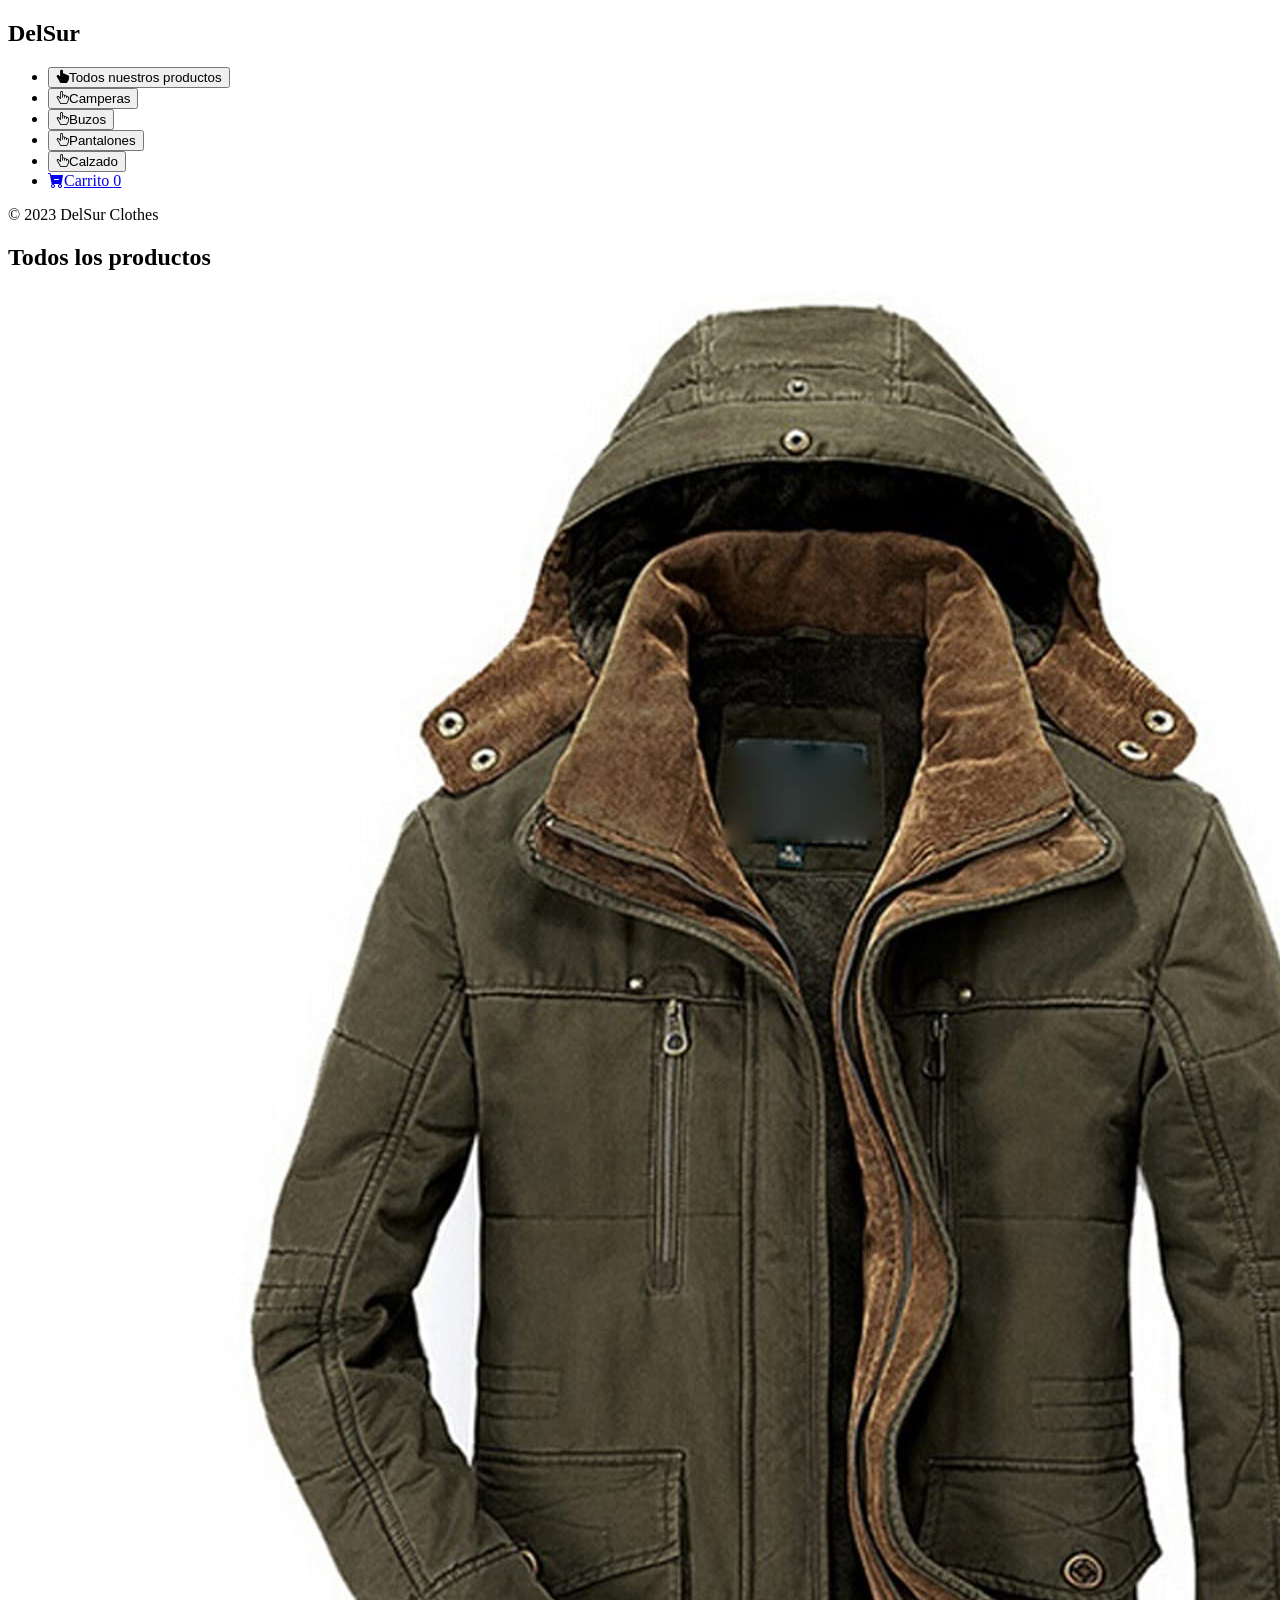
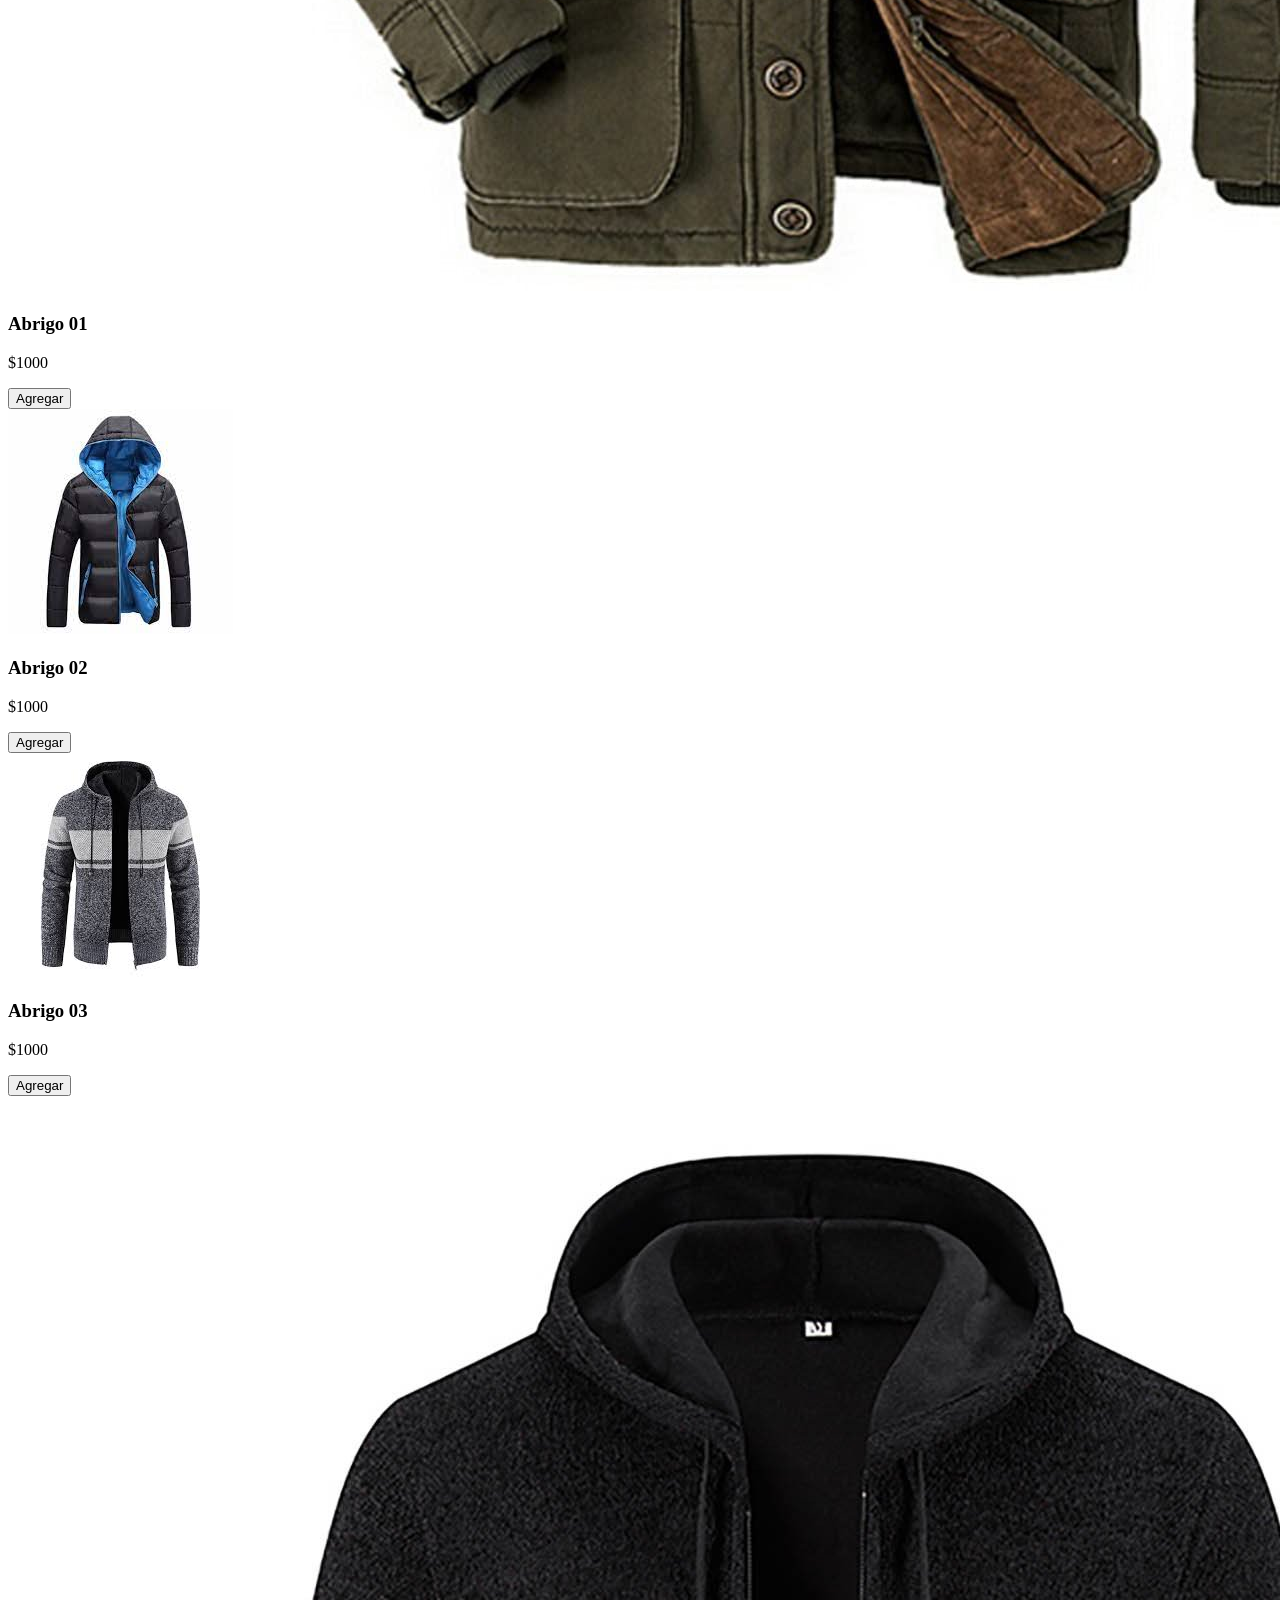
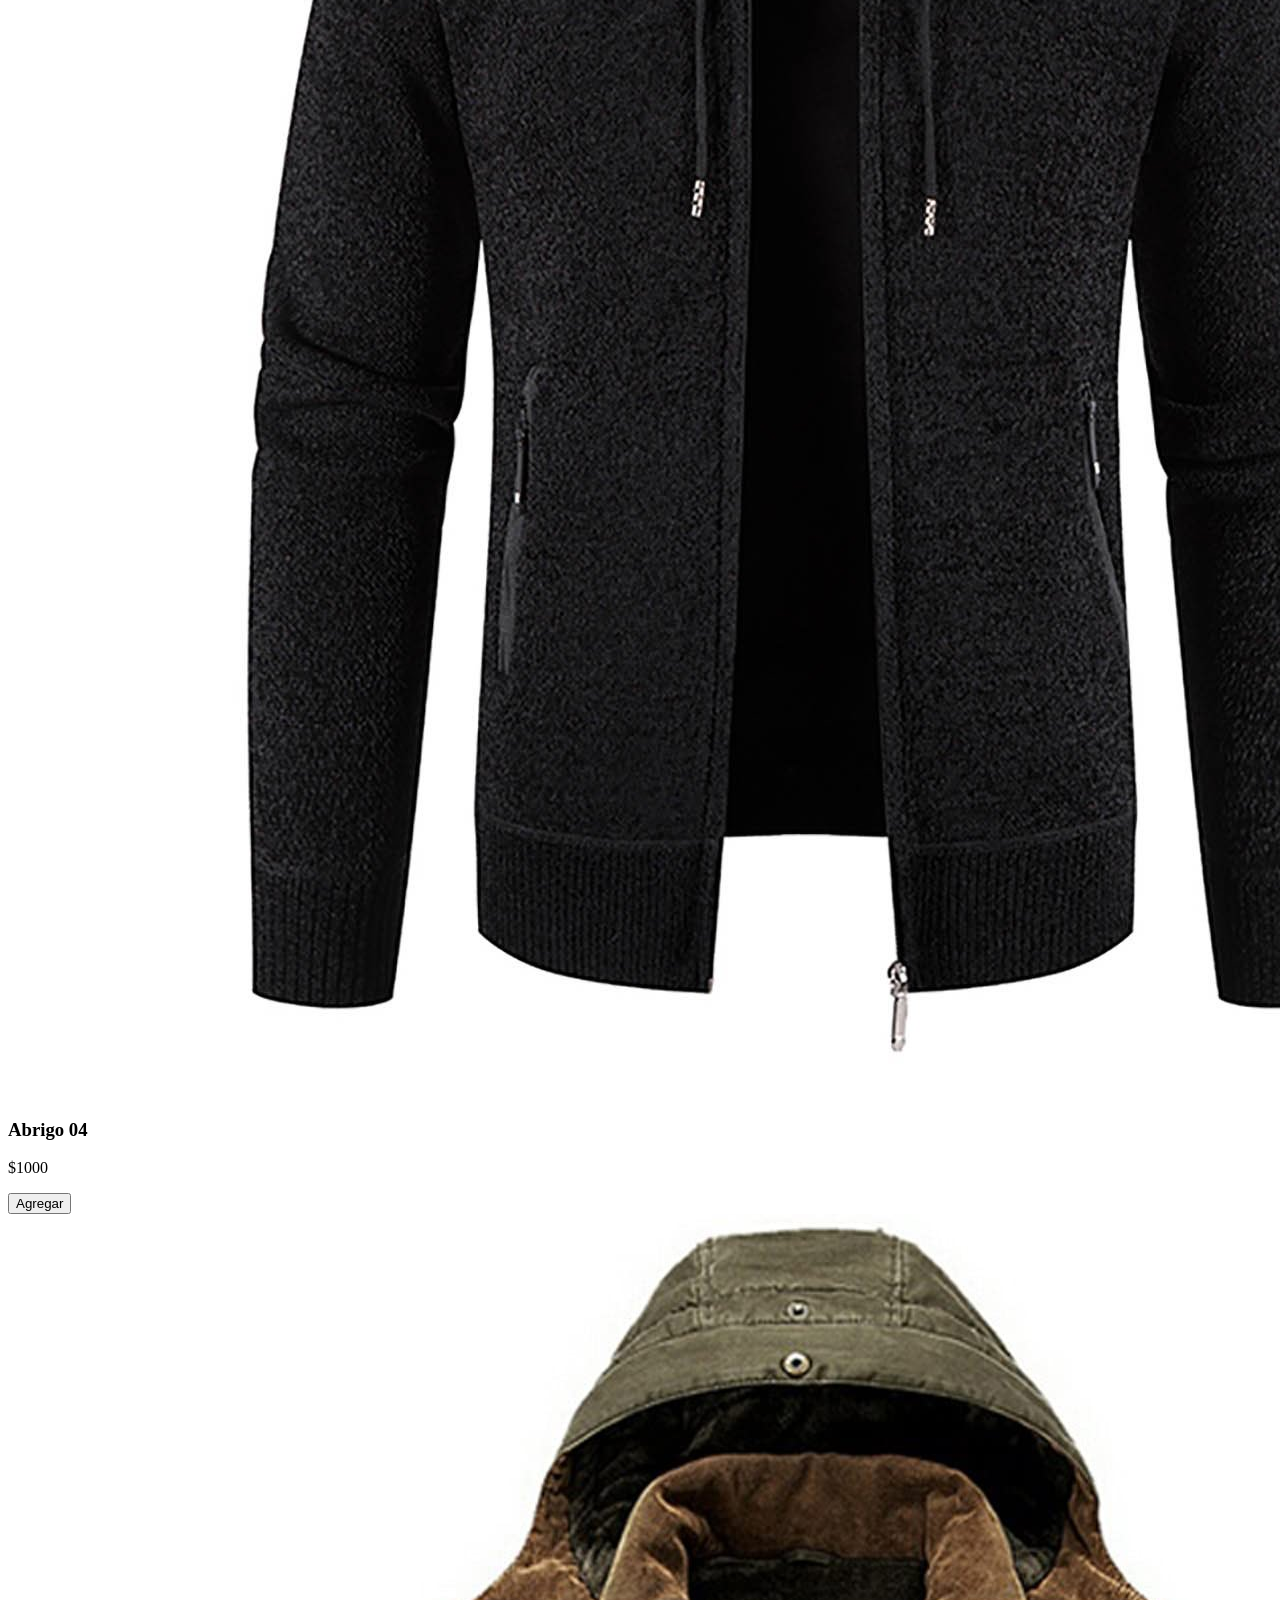
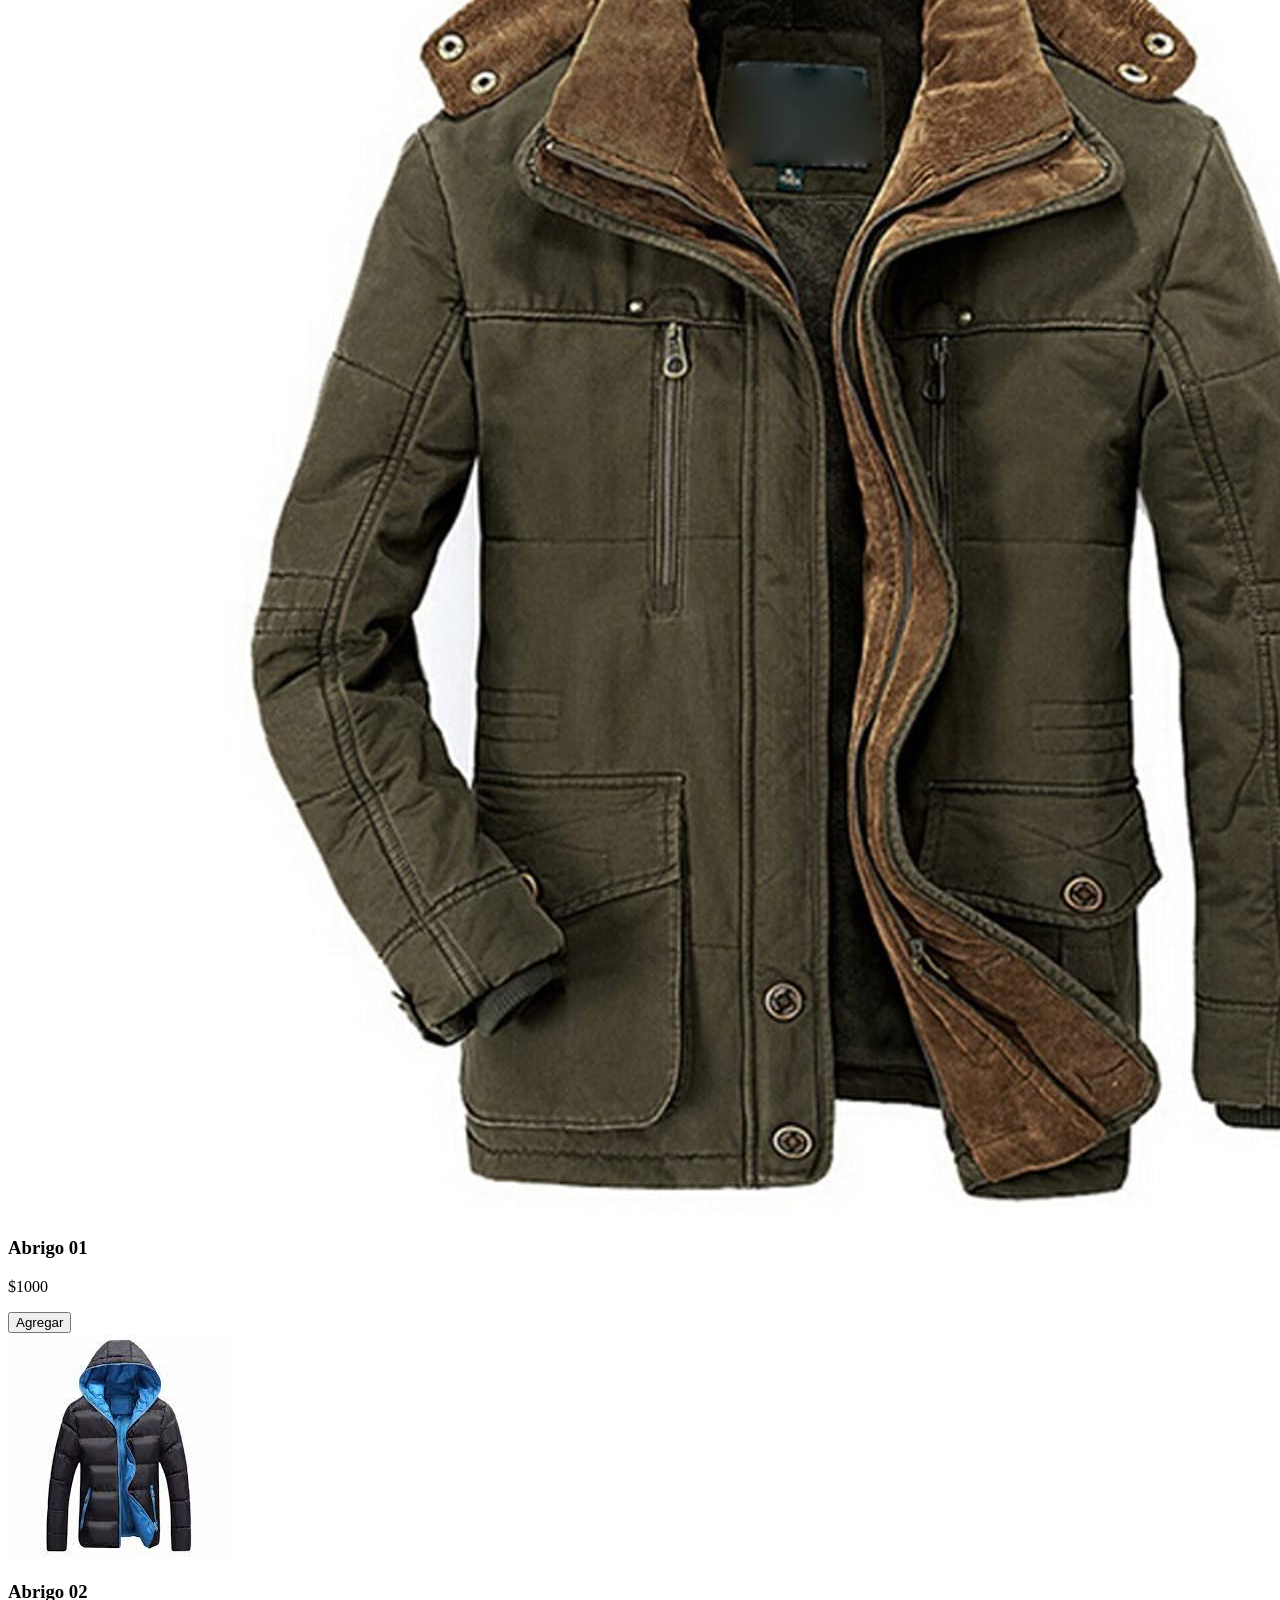
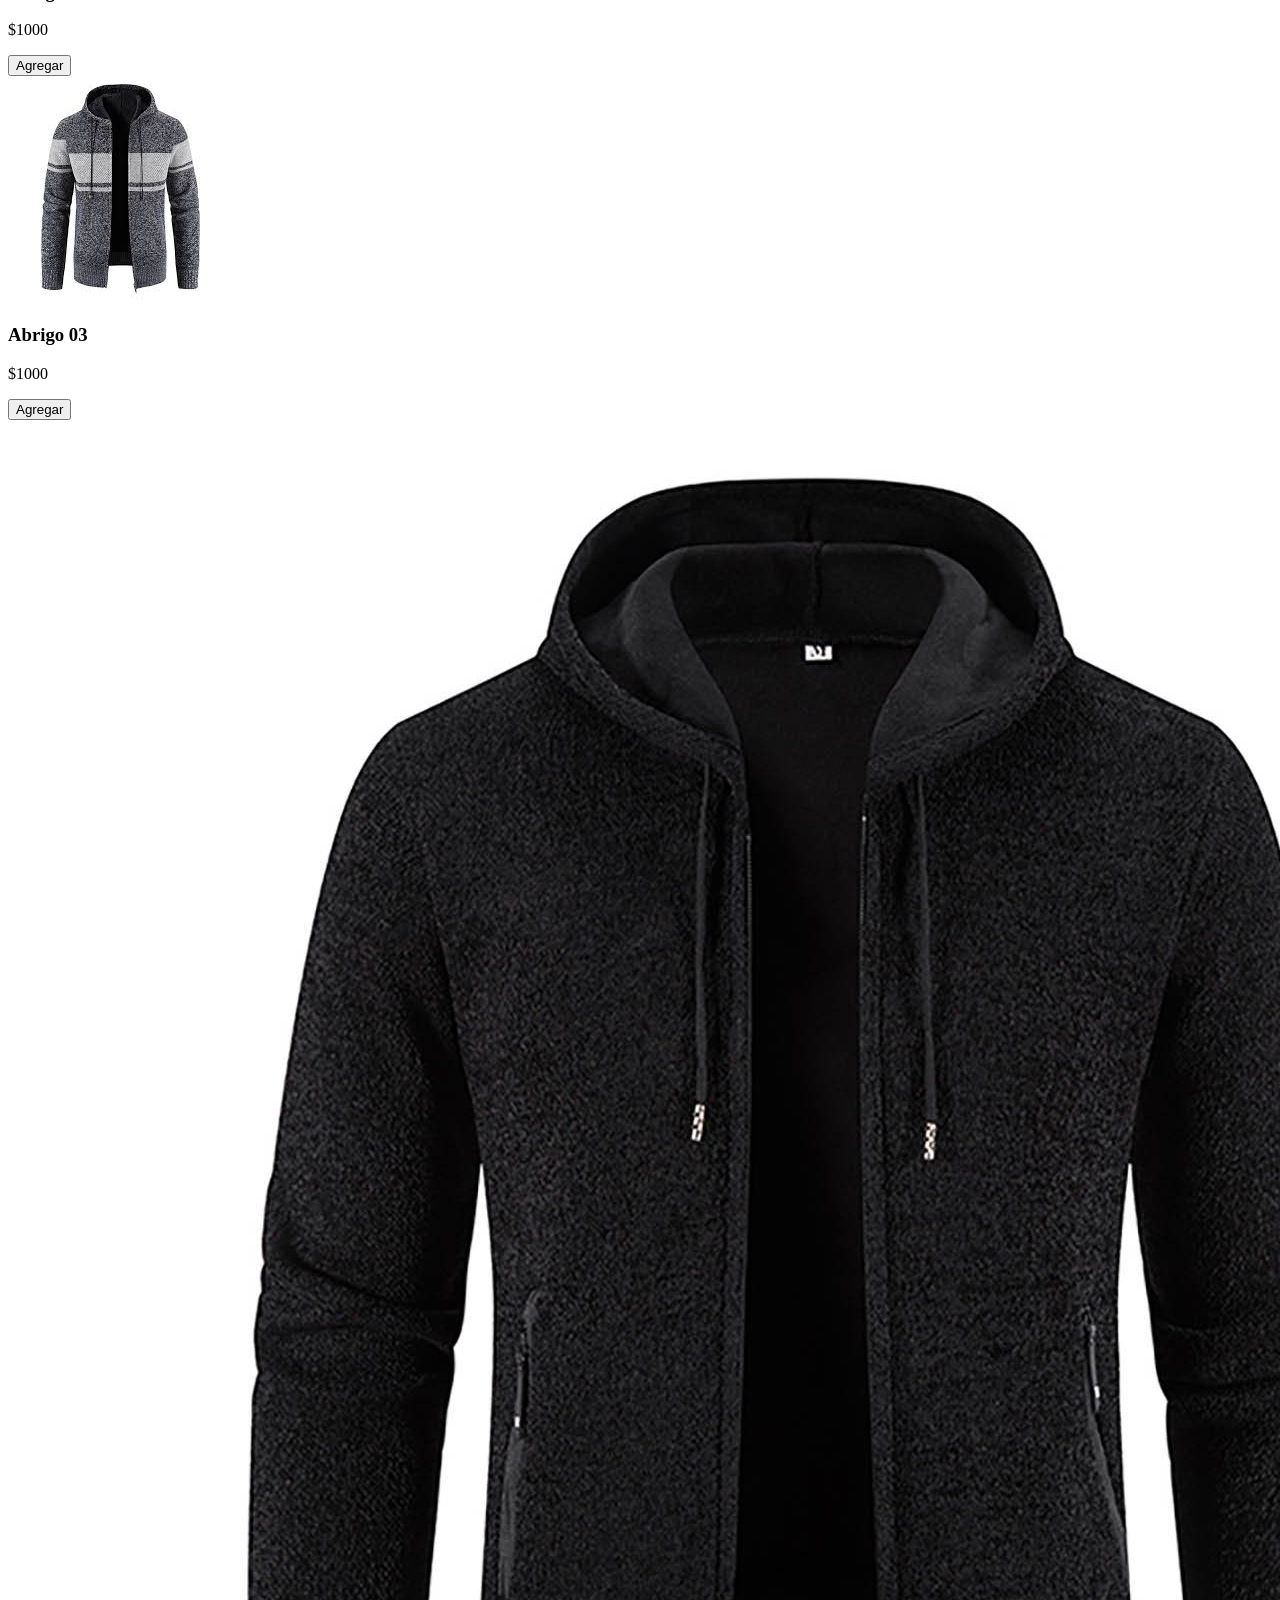
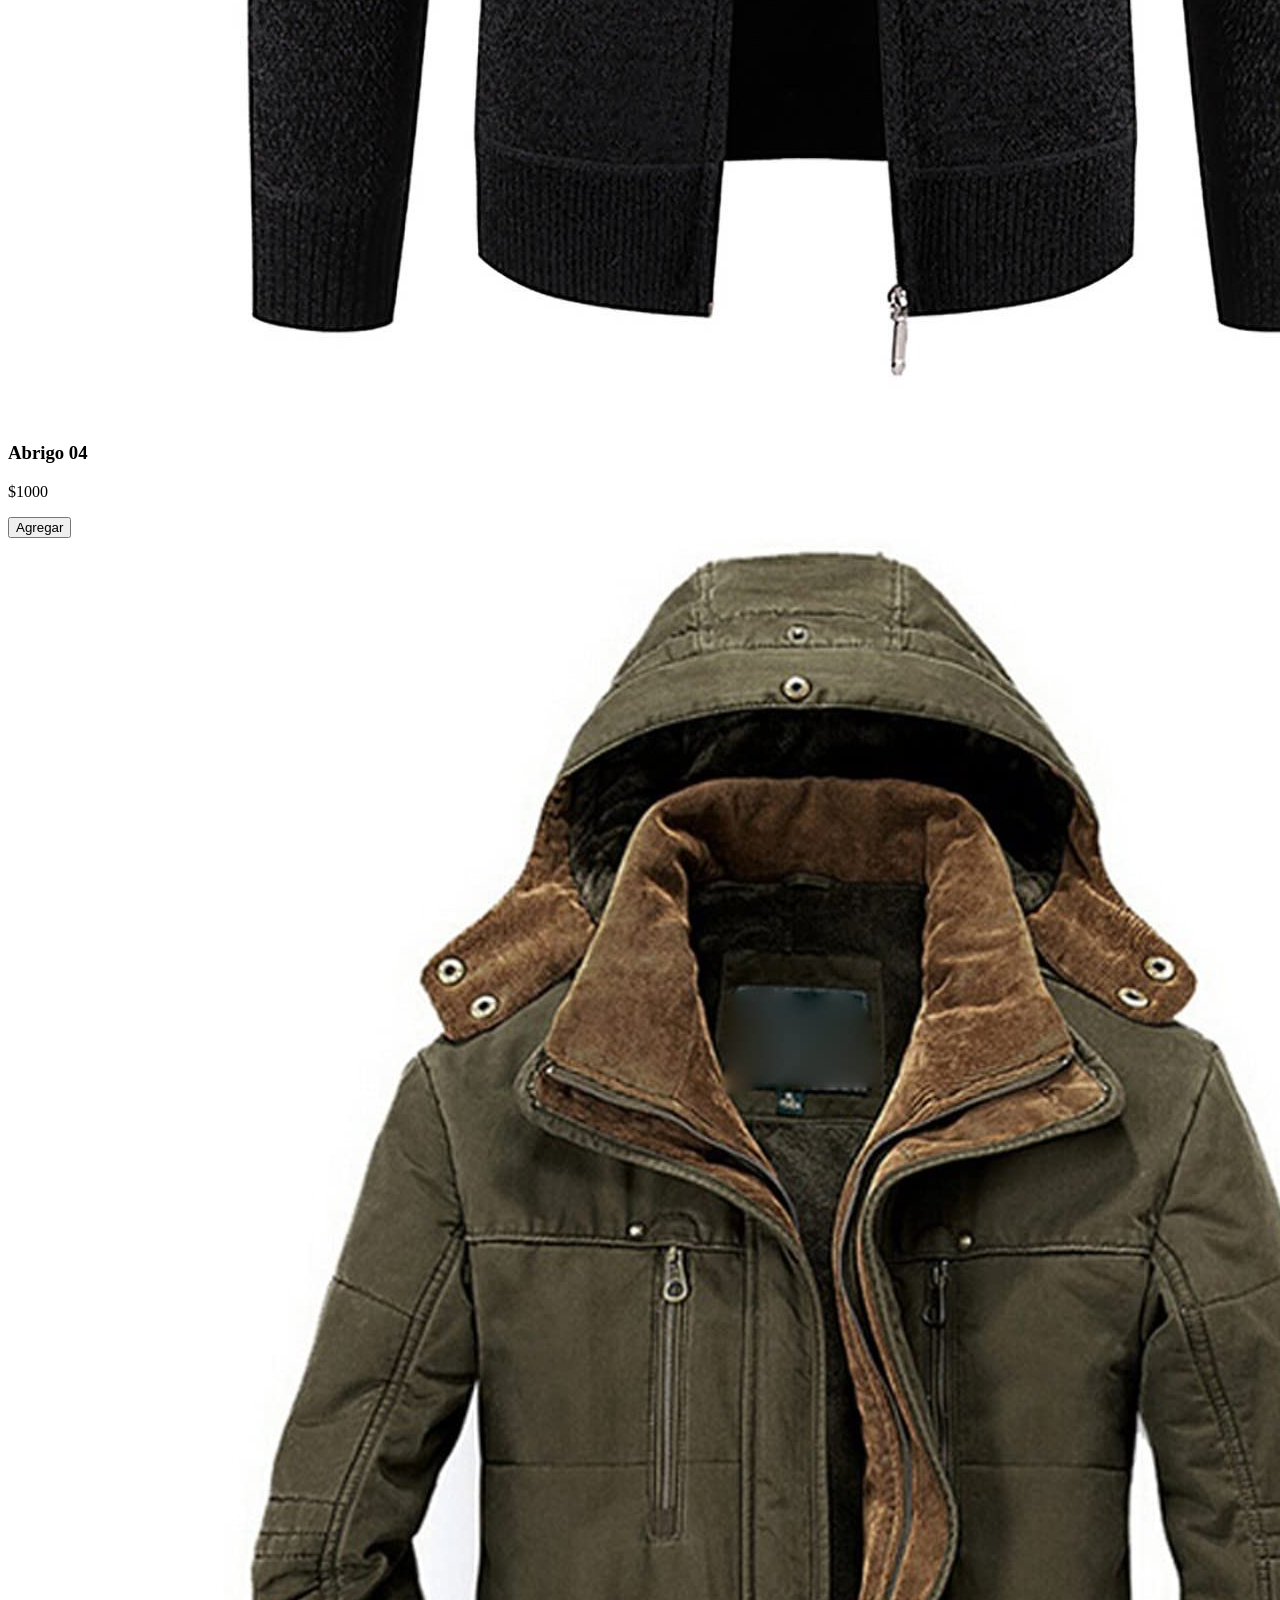
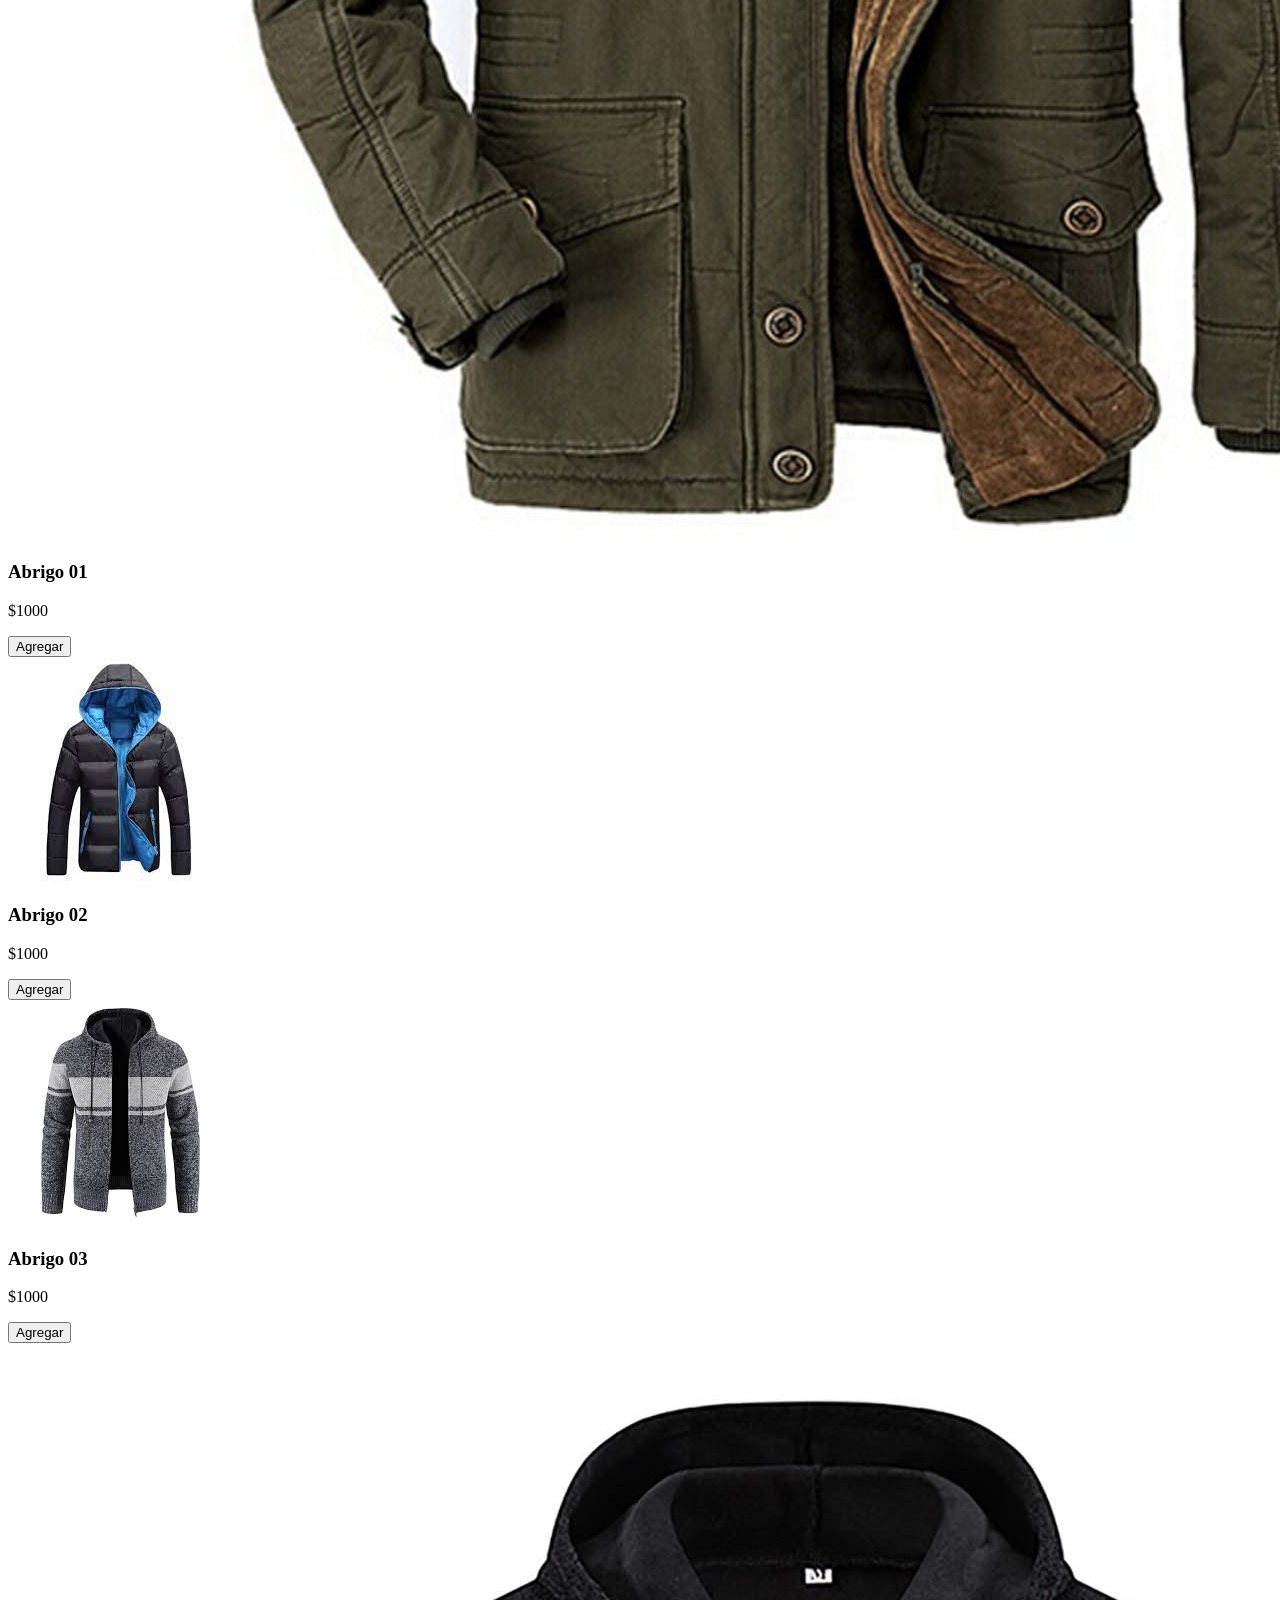
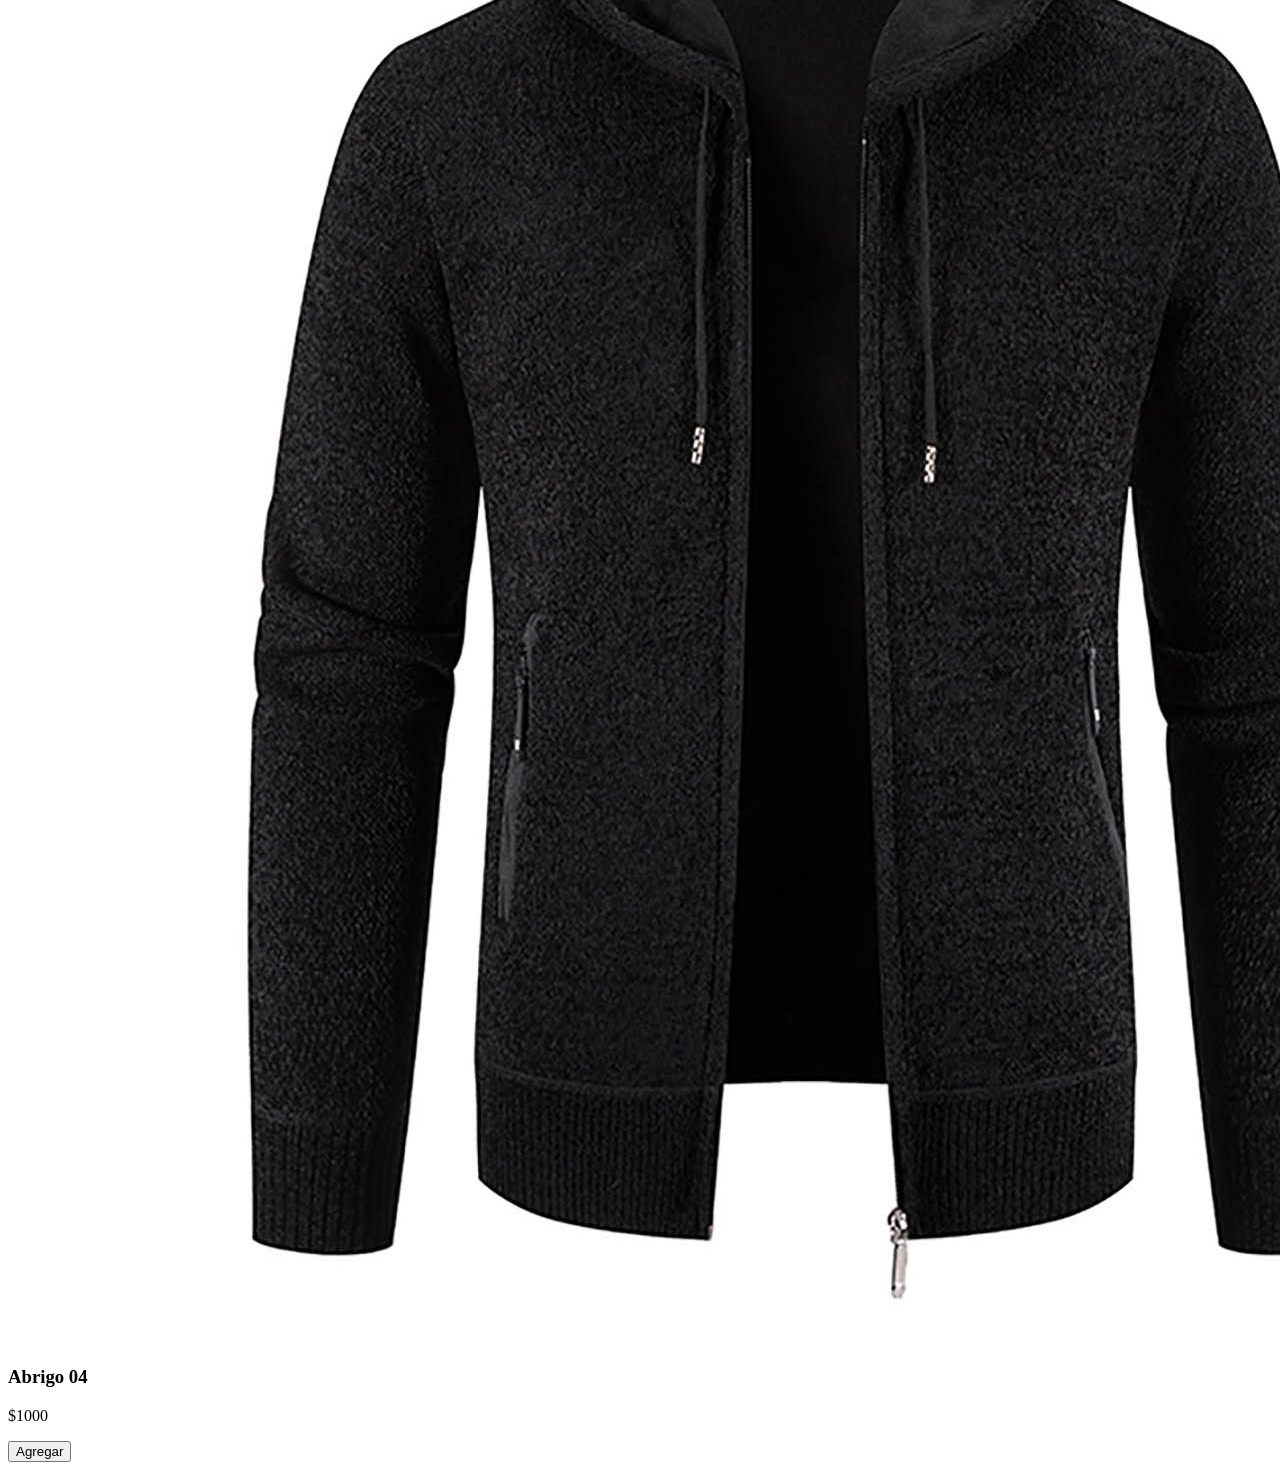
==== index.html @ e7d565b5 "segundo commit" ====
<!DOCTYPE html>
<html lang="es">
<head>
    <meta charset="UTF-8">
    <meta http-equiv="X-UA-Compatible" content="IE=edge">
    <meta name="viewport" content="width=device-width, initial-scale=1.0">
    <title>DelSur</title>
    <link rel="stylesheet" href="https://cdn.jsdelivr.net/npm/bootstrap-icons@1.9.1/font/bootstrap-icons.css">
    <link rel="stylesheet" href="./css/styles.css">
</head>
<body>
    <div class="wrapper">
        <aside>
            <header>
                <h1 class="logo">DelSur</h1>
            </header>
            <nav>
                <ul>
                    <li>
                        <button class="boton-menu boton-categoria active"><i class="bi bi-hand-index-thumb-fill"></i>Todos nuestros productos</button>
                    </li>
                    <li>
                        <button class="boton-menu  boton-categoria"><i class="bi bi-hand-index-thumb"></i>Camperas</button>
                    </li>
                    <li>
                        <button class="boton-menu  boton-categoria"><i class="bi bi-hand-index-thumb"></i>Buzos</button>
                    </li>
                    <li>
                        <button class="boton-menu  boton-categoria"><i class="bi bi-hand-index-thumb"></i>Pantalones</button>
                    </li>
                    <li>
                        <button class="boton-menu  boton-categoria"><i class="bi bi-hand-index-thumb"></i>Calzado</button>
                    </li>
                    <li>
                        <a class="boton-menu  boton-carrito" href="./carrito.html"><i class="bi bi-cart-dash-fill"></i>Carrito <span class="numero">0</span></a>
                    </li>
                </ul>
            </nav>
            <footer>
                <p class="texto-footer">© 2023 DelSur Clothes</p>
            </footer>
        </aside>
        <main>
            <h2 class="titulo-principal">Todos los productos</h2>
            <div class="contenedor-productos">
                <div class="producto">
                    <img class="producto-imagen" src="./IMG/Camperas/campera-1.jpg" alt="">
                    <div class="producto-detalles">
                        <h3 class="producto-titulo">Abrigo 01</h3>
                        <p class="producto-precio">$1000</p>
                        <button class="producto-agregar">Agregar</button>
                    </div>
                </div>
                <div class="producto">
                    <img class="producto-imagen" src="./IMG/Camperas/campera-2.jpeg" alt="">
                    <div class="producto-detalles">
                        <h3 class="producto-titulo">Abrigo 02</h3>
                        <p class="producto-precio">$1000</p>
                        <button class="producto-agregar">Agregar</button>
                    </div>
                </div>
                <div class="producto">
                    <img class="producto-imagen" src="./IMG/Camperas/campera-3.jpeg" alt="">
                    <div class="producto-detalles">
                        <h3 class="producto-titulo">Abrigo 03</h3>
                        <p class="producto-precio">$1000</p>
                        <button class="producto-agregar">Agregar</button>
                    </div>
                </div>
                <div class="producto">
                    <img class="producto-imagen" src="./IMG/Camperas/campera-4.jpeg" alt="">
                    <div class="producto-detalles">
                        <h3 class="producto-titulo">Abrigo 04</h3>
                        <p class="producto-precio">$1000</p>
                        <button class="producto-agregar">Agregar</button>
                    </div>
                </div>
                <div class="producto">
                    <img class="producto-imagen" src="./IMG/Camperas/campera-1.jpg" alt="">
                    <div class="producto-detalles">
                        <h3 class="producto-titulo">Abrigo 01</h3>
                        <p class="producto-precio">$1000</p>
                        <button class="producto-agregar">Agregar</button>
                    </div>
                </div>
                <div class="producto">
                    <img class="producto-imagen" src="./IMG/Camperas/campera-2.jpeg" alt="">
                    <div class="producto-detalles">
                        <h3 class="producto-titulo">Abrigo 02</h3>
                        <p class="producto-precio">$1000</p>
                        <button class="producto-agregar">Agregar</button>
                    </div>
                </div>
                <div class="producto">
                    <img class="producto-imagen" src="./IMG/Camperas/campera-3.jpeg" alt="">
                    <div class="producto-detalles">
                        <h3 class="producto-titulo">Abrigo 03</h3>
                        <p class="producto-precio">$1000</p>
                        <button class="producto-agregar">Agregar</button>
                    </div>
                </div>
                <div class="producto">
                    <img class="producto-imagen" src="./IMG/Camperas/campera-4.jpeg" alt="">
                    <div class="producto-detalles">
                        <h3 class="producto-titulo">Abrigo 04</h3>
                        <p class="producto-precio">$1000</p>
                        <button class="producto-agregar">Agregar</button>
                    </div>
                </div>
                <div class="producto">
                    <img class="producto-imagen" src="./IMG/Camperas/campera-1.jpg" alt="">
                    <div class="producto-detalles">
                        <h3 class="producto-titulo">Abrigo 01</h3>
                        <p class="producto-precio">$1000</p>
                        <button class="producto-agregar">Agregar</button>
                    </div>
                </div>
                <div class="producto">
                    <img class="producto-imagen" src="./IMG/Camperas/campera-2.jpeg" alt="">
                    <div class="producto-detalles">
                        <h3 class="producto-titulo">Abrigo 02</h3>
                        <p class="producto-precio">$1000</p>
                        <button class="producto-agregar">Agregar</button>
                    </div>
                </div>
                <div class="producto">
                    <img class="producto-imagen" src="./IMG/Camperas/campera-3.jpeg" alt="">
                    <div class="producto-detalles">
                        <h3 class="producto-titulo">Abrigo 03</h3>
                        <p class="producto-precio">$1000</p>
                        <button class="producto-agregar">Agregar</button>
                    </div>
                </div>
                <div class="producto">
                    <img class="producto-imagen" src="./IMG/Camperas/campera-4.jpeg" alt="">
                    <div class="producto-detalles">
                        <h3 class="producto-titulo">Abrigo 04</h3>
                        <p class="producto-precio">$1000</p>
                        <button class="producto-agregar">Agregar</button>
                    </div>
                </div>
                
            </div>

        </main>
    </div>
    <script src="./JS/main.js"></script>
</body>
</html>
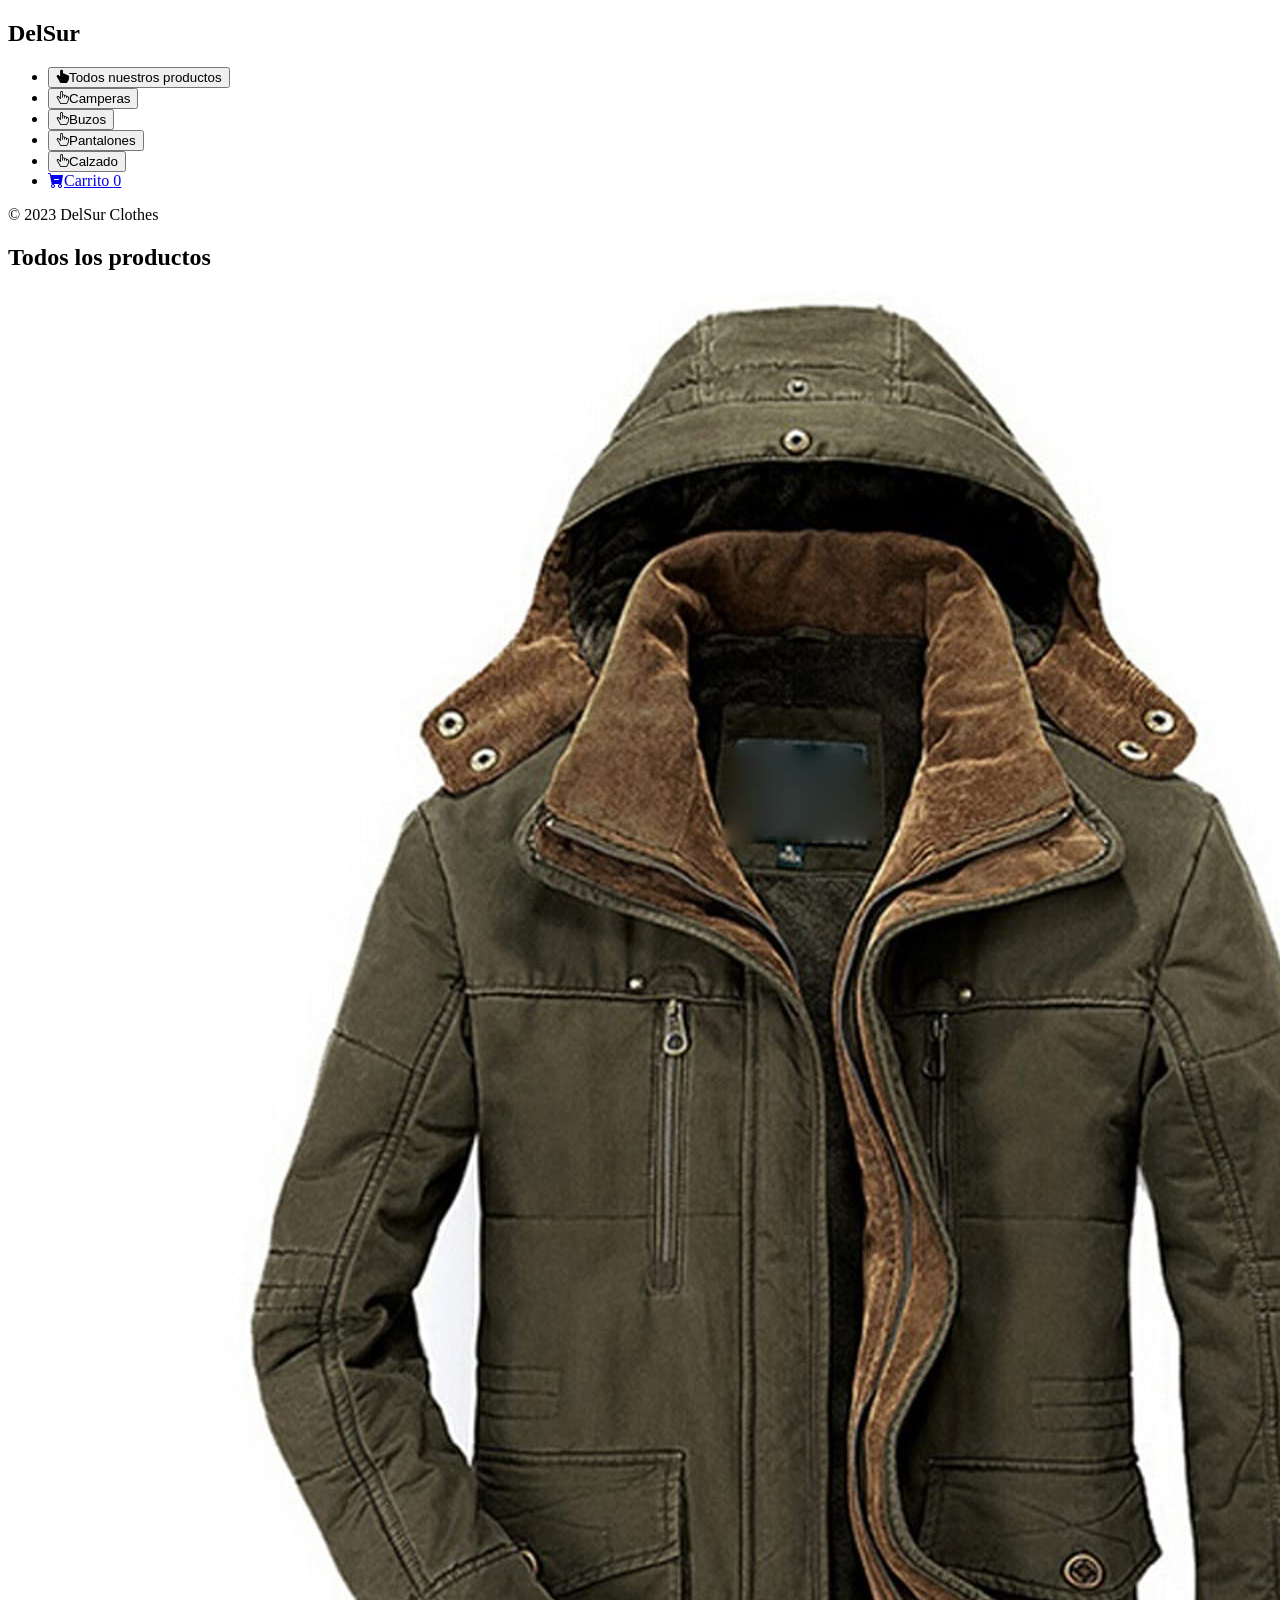
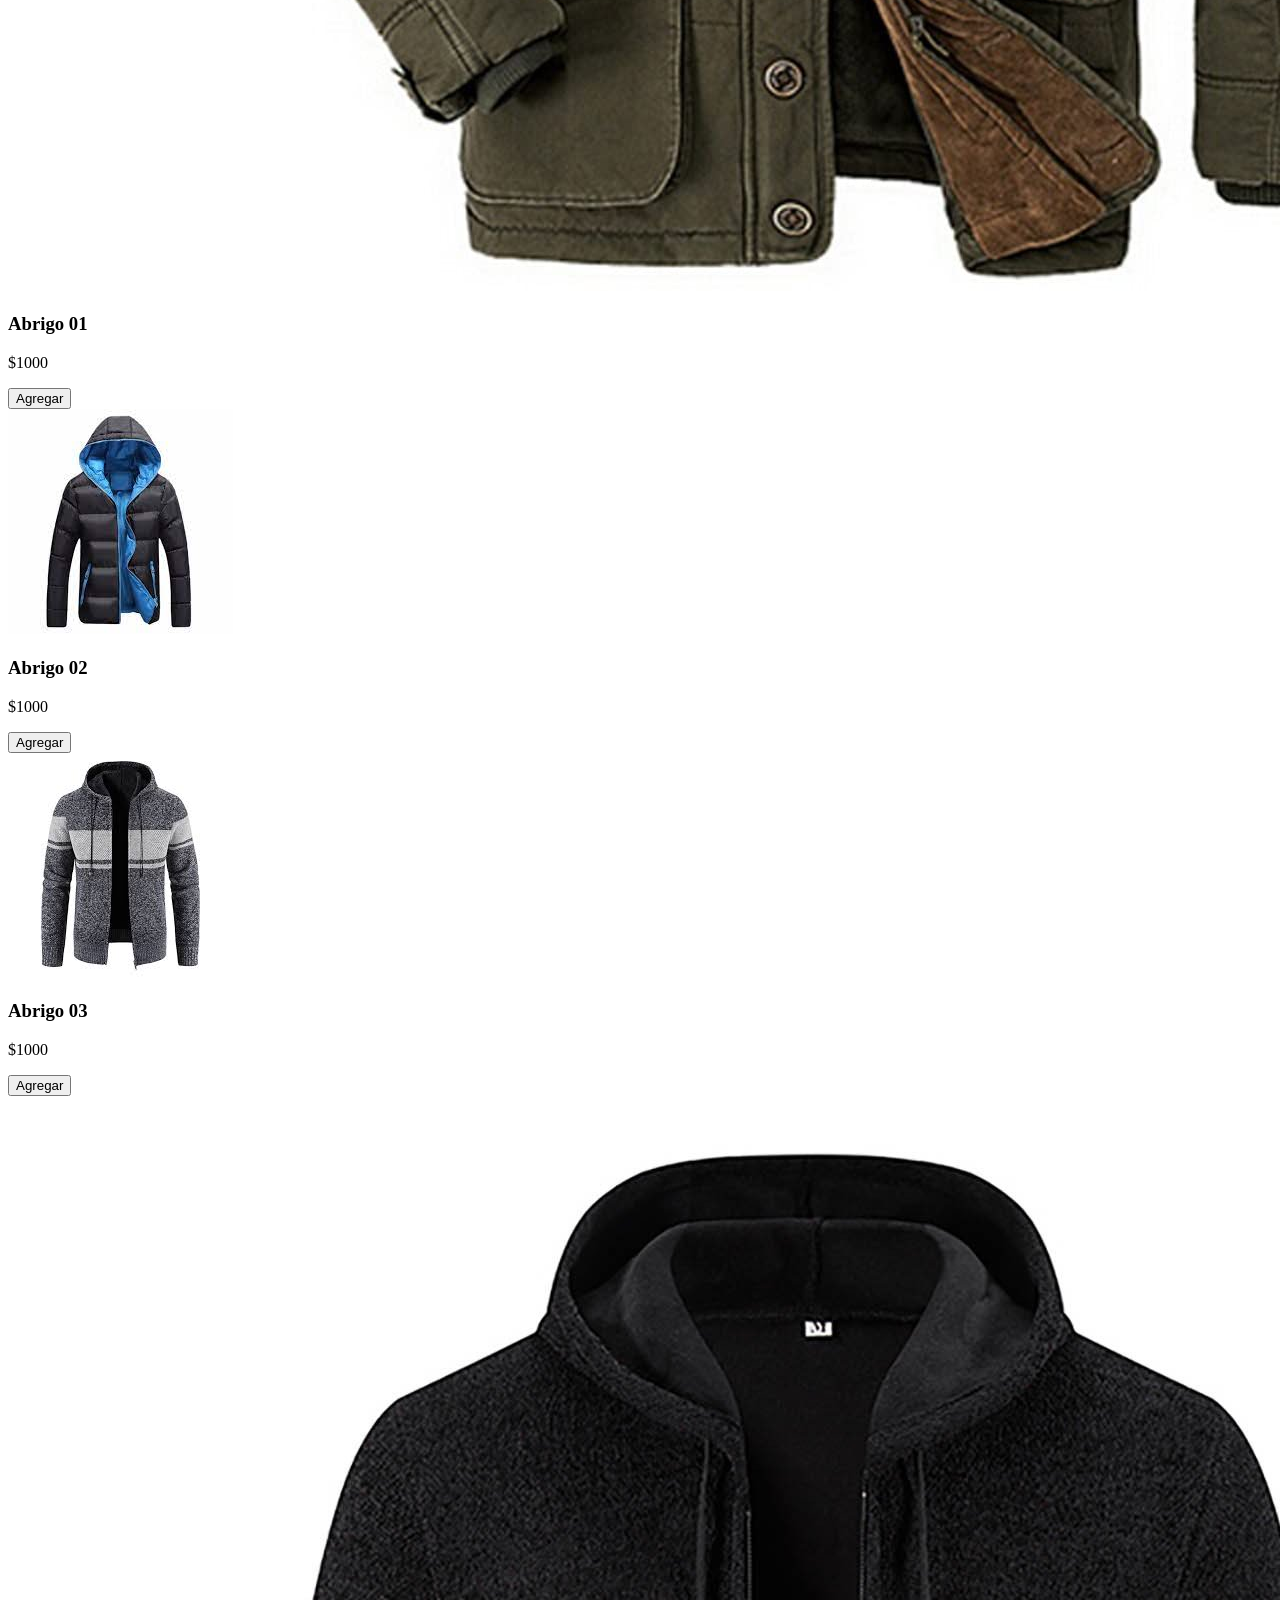
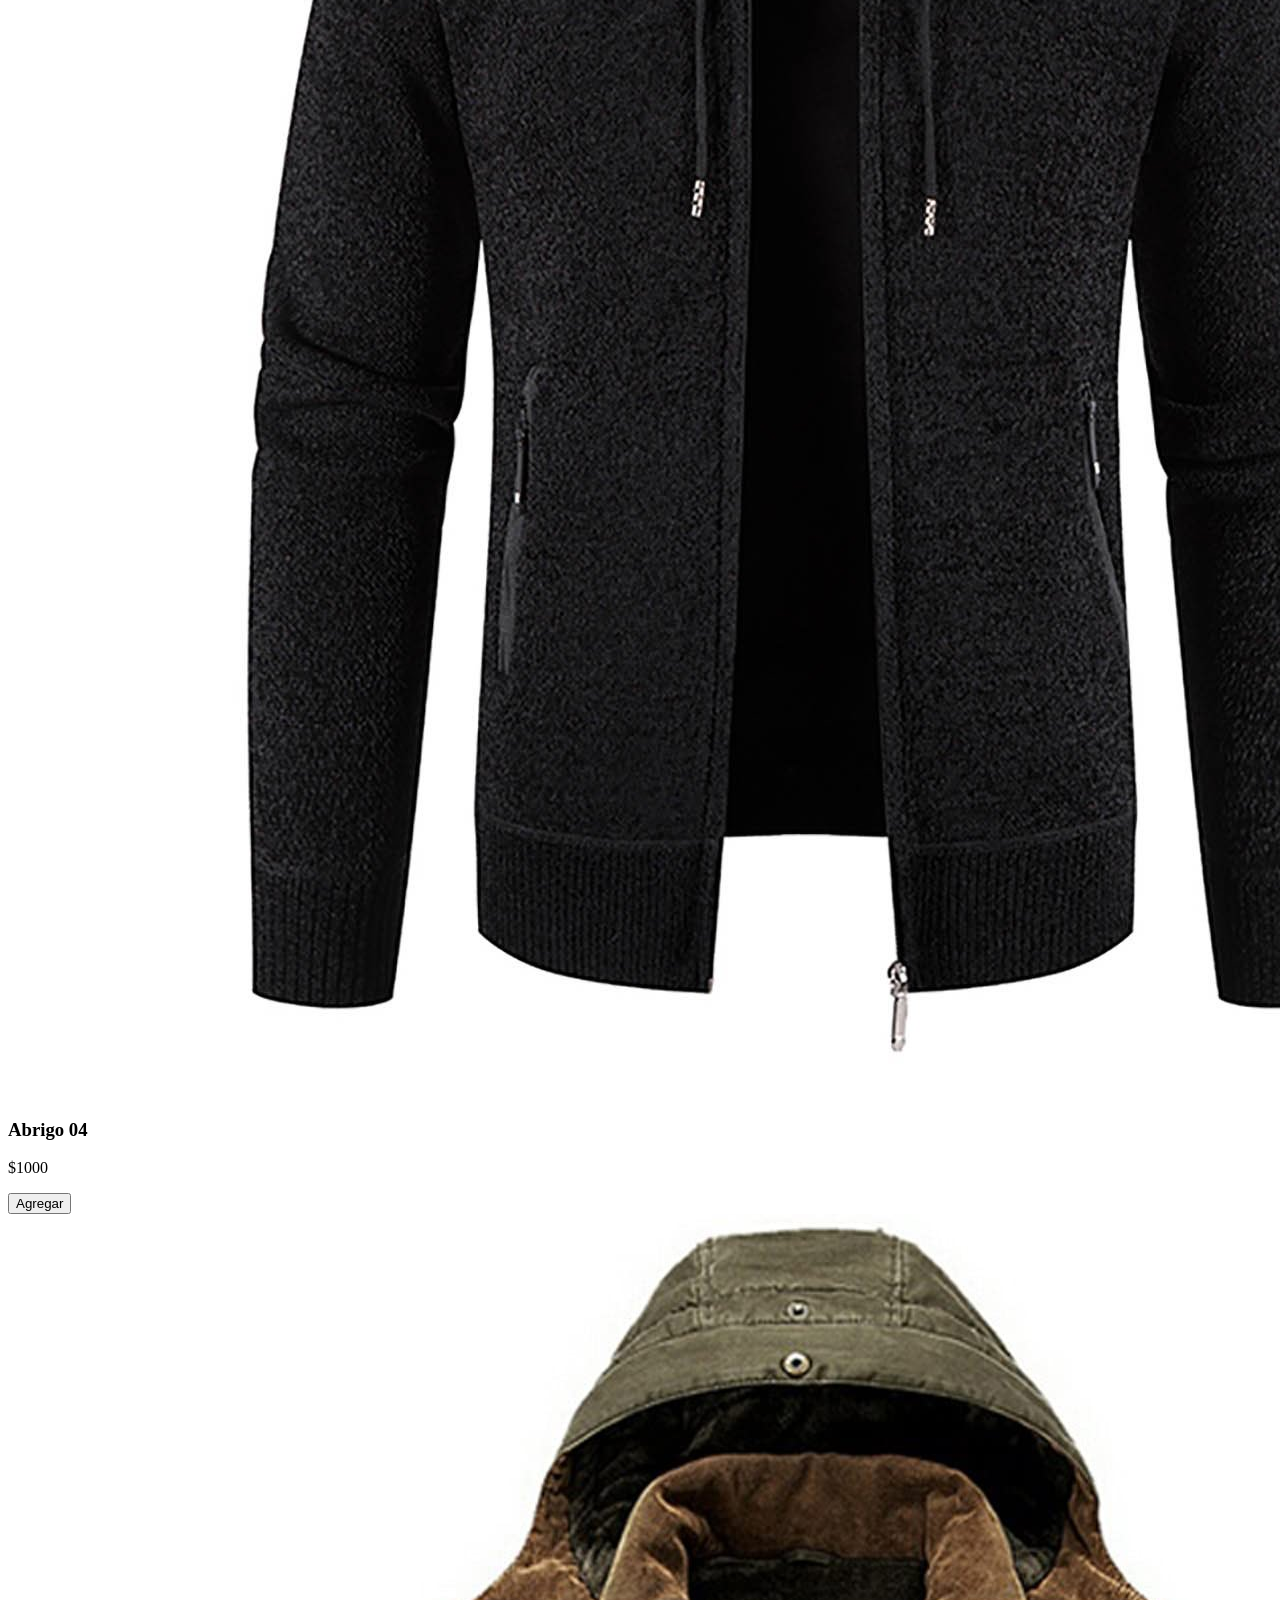
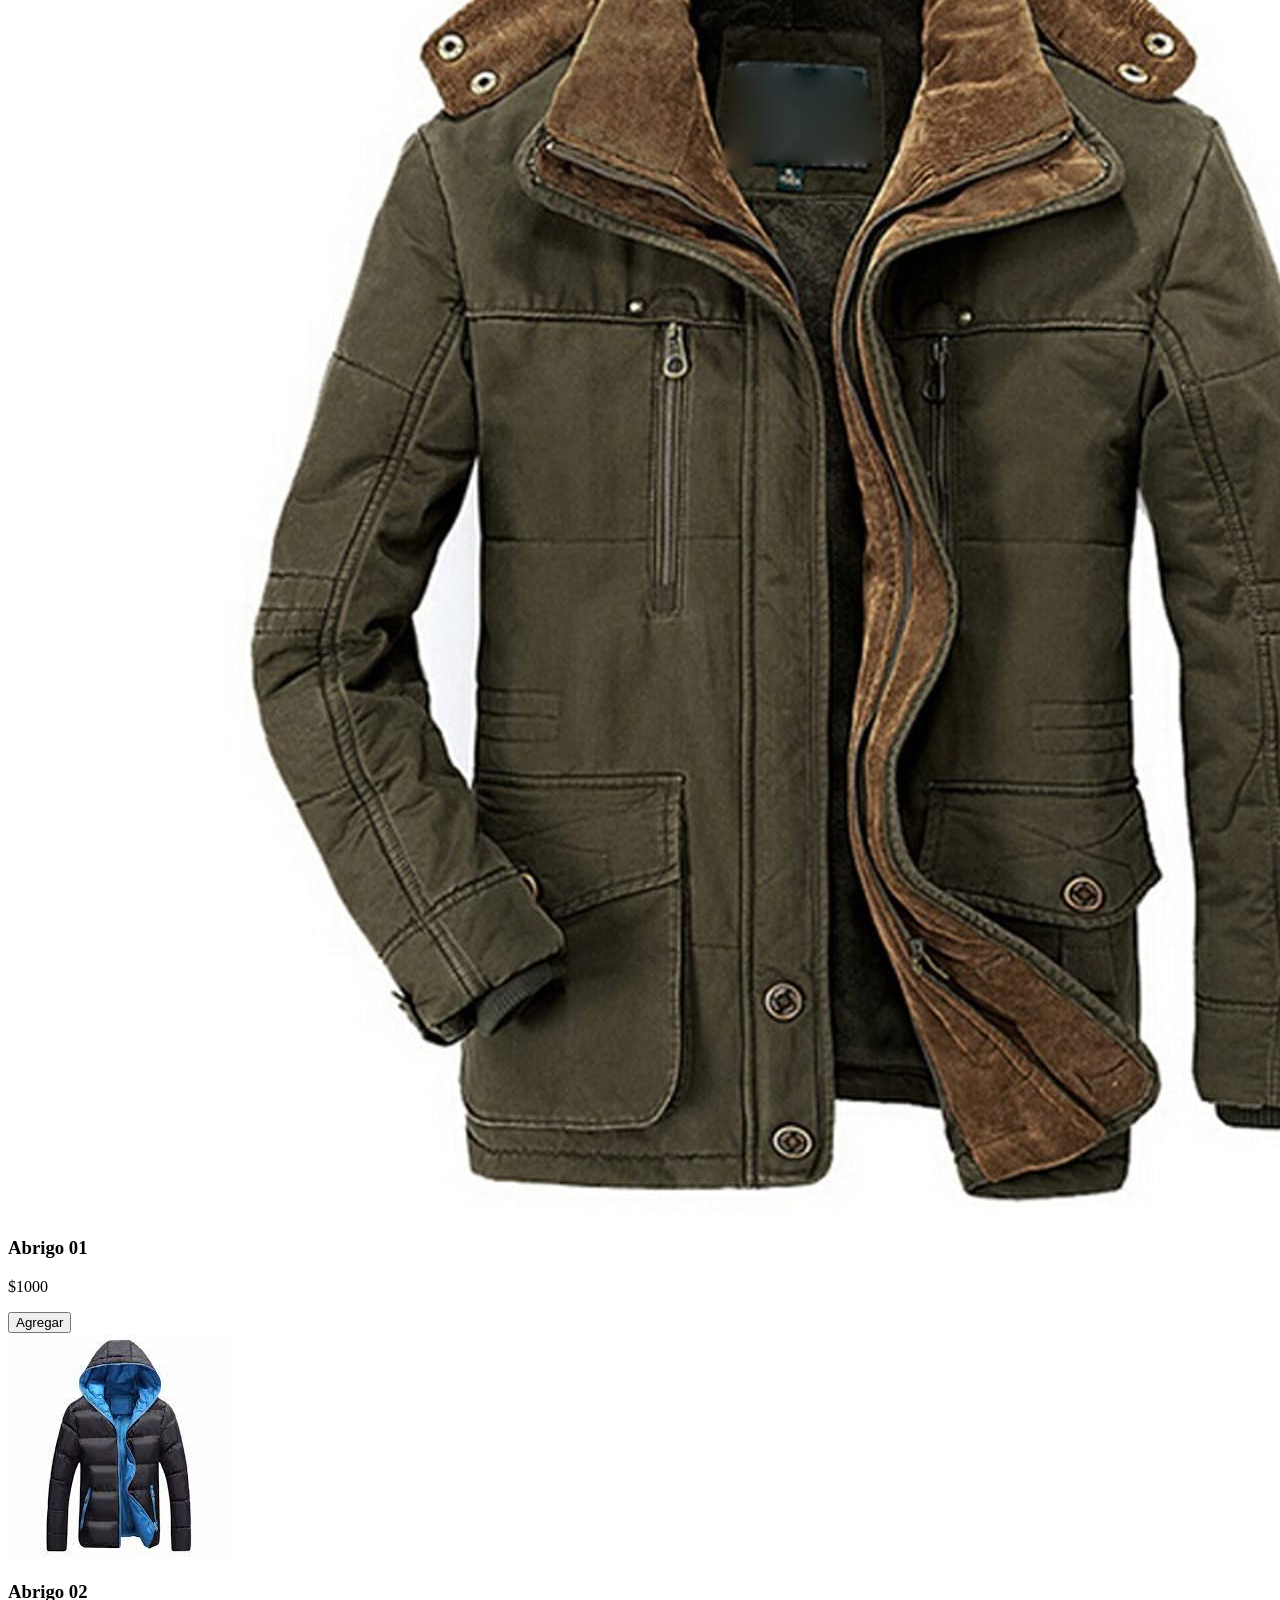
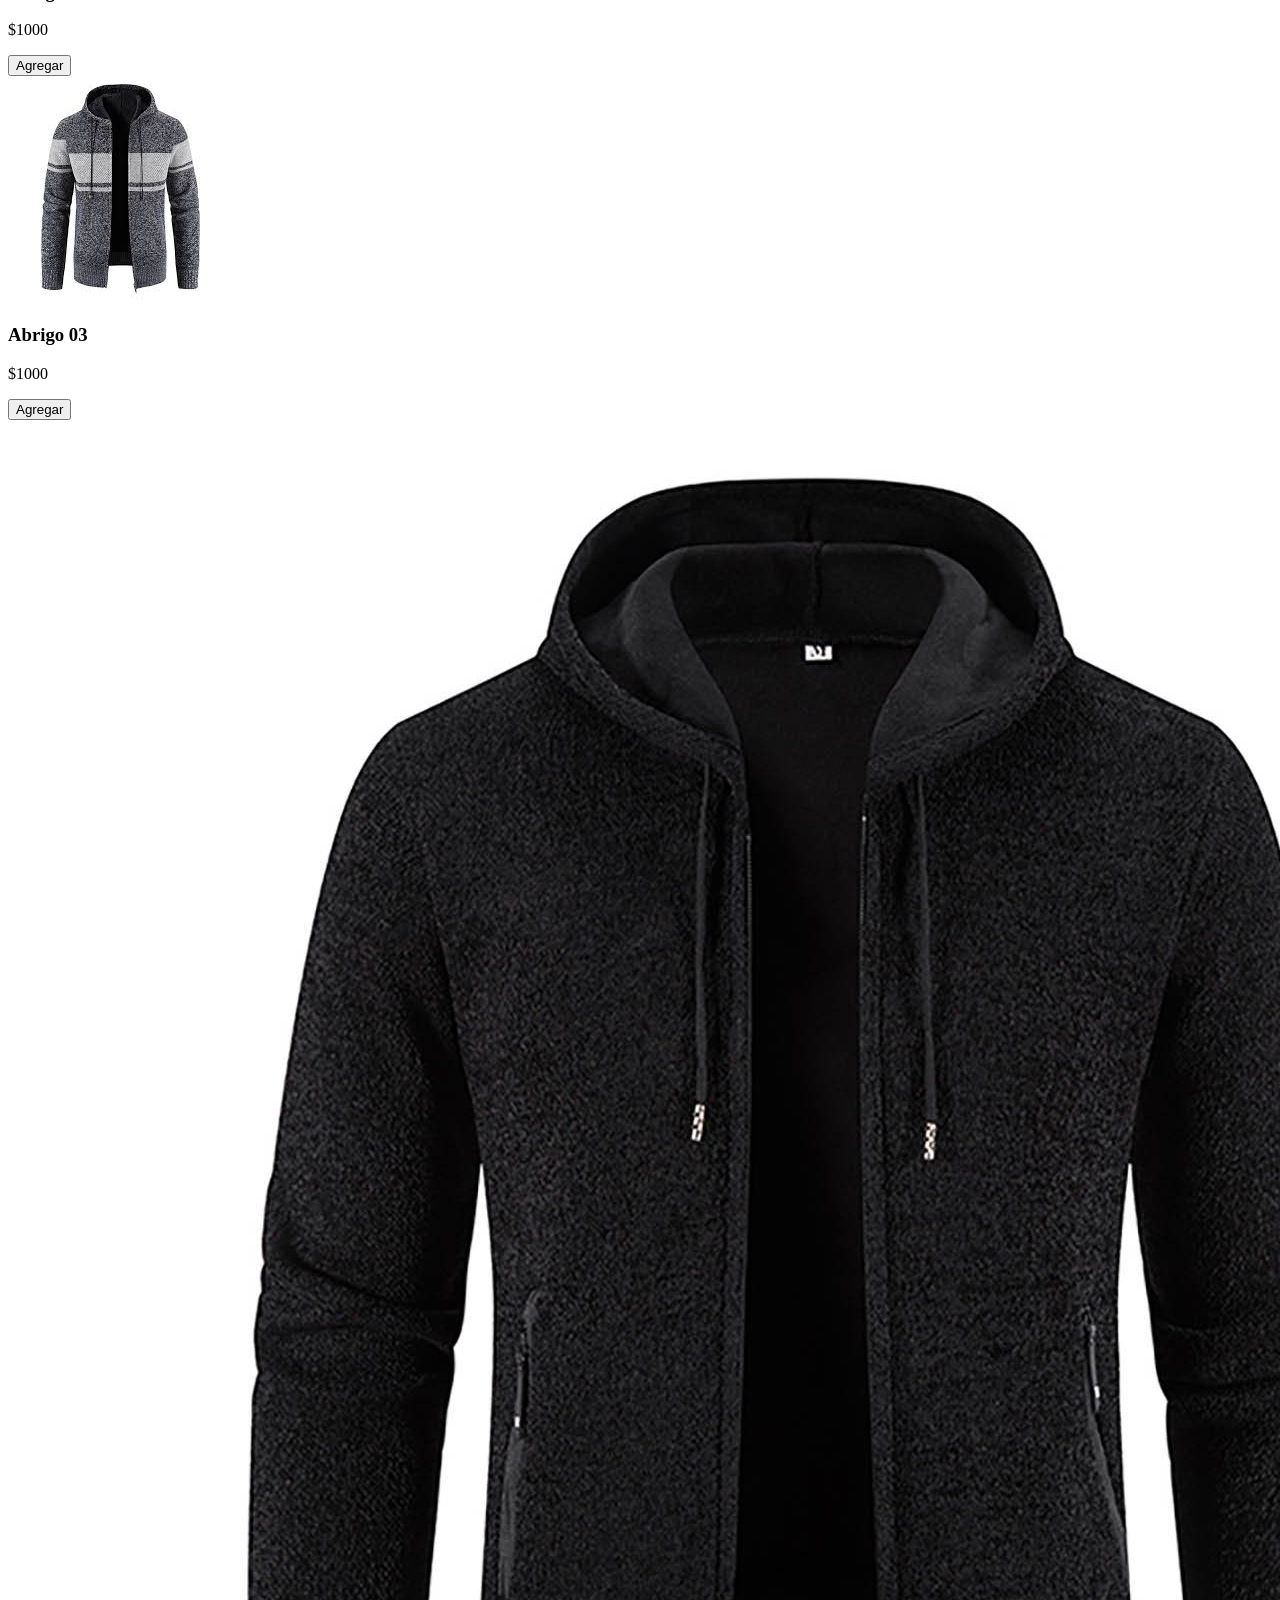
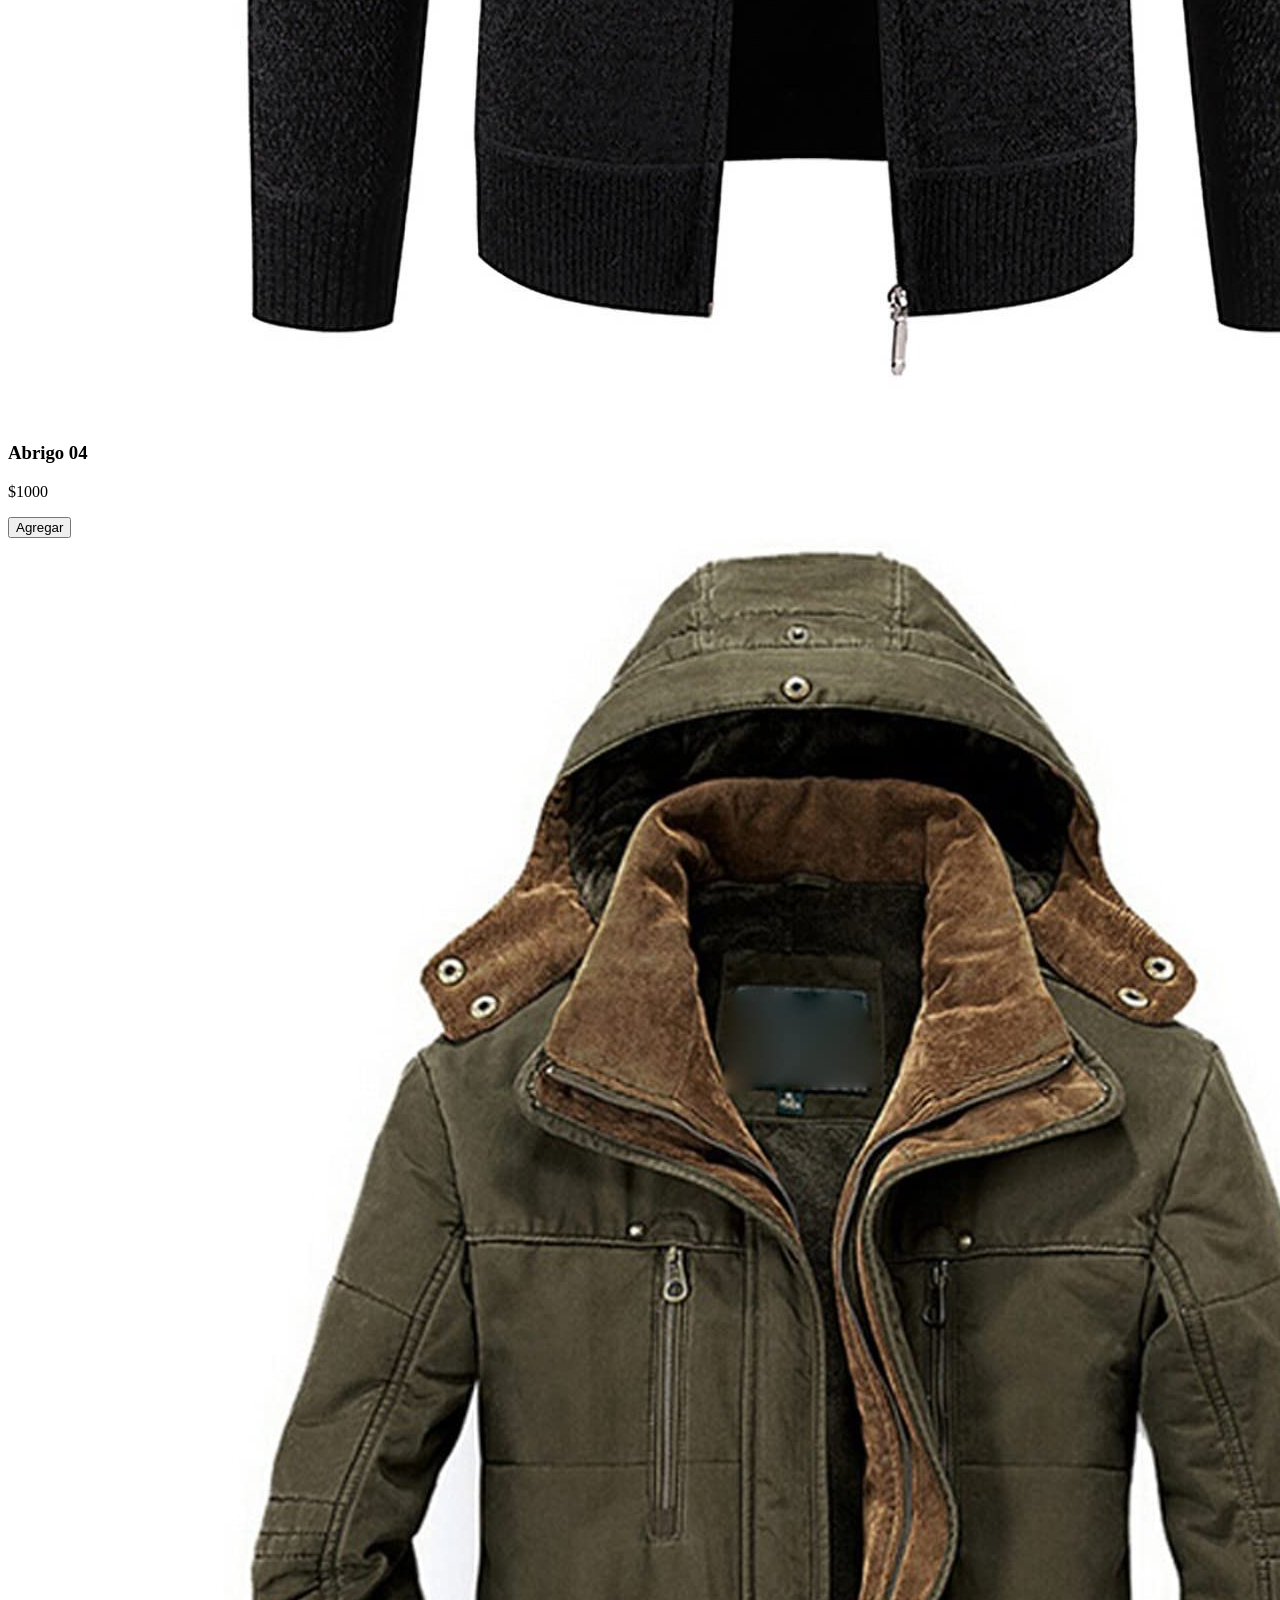
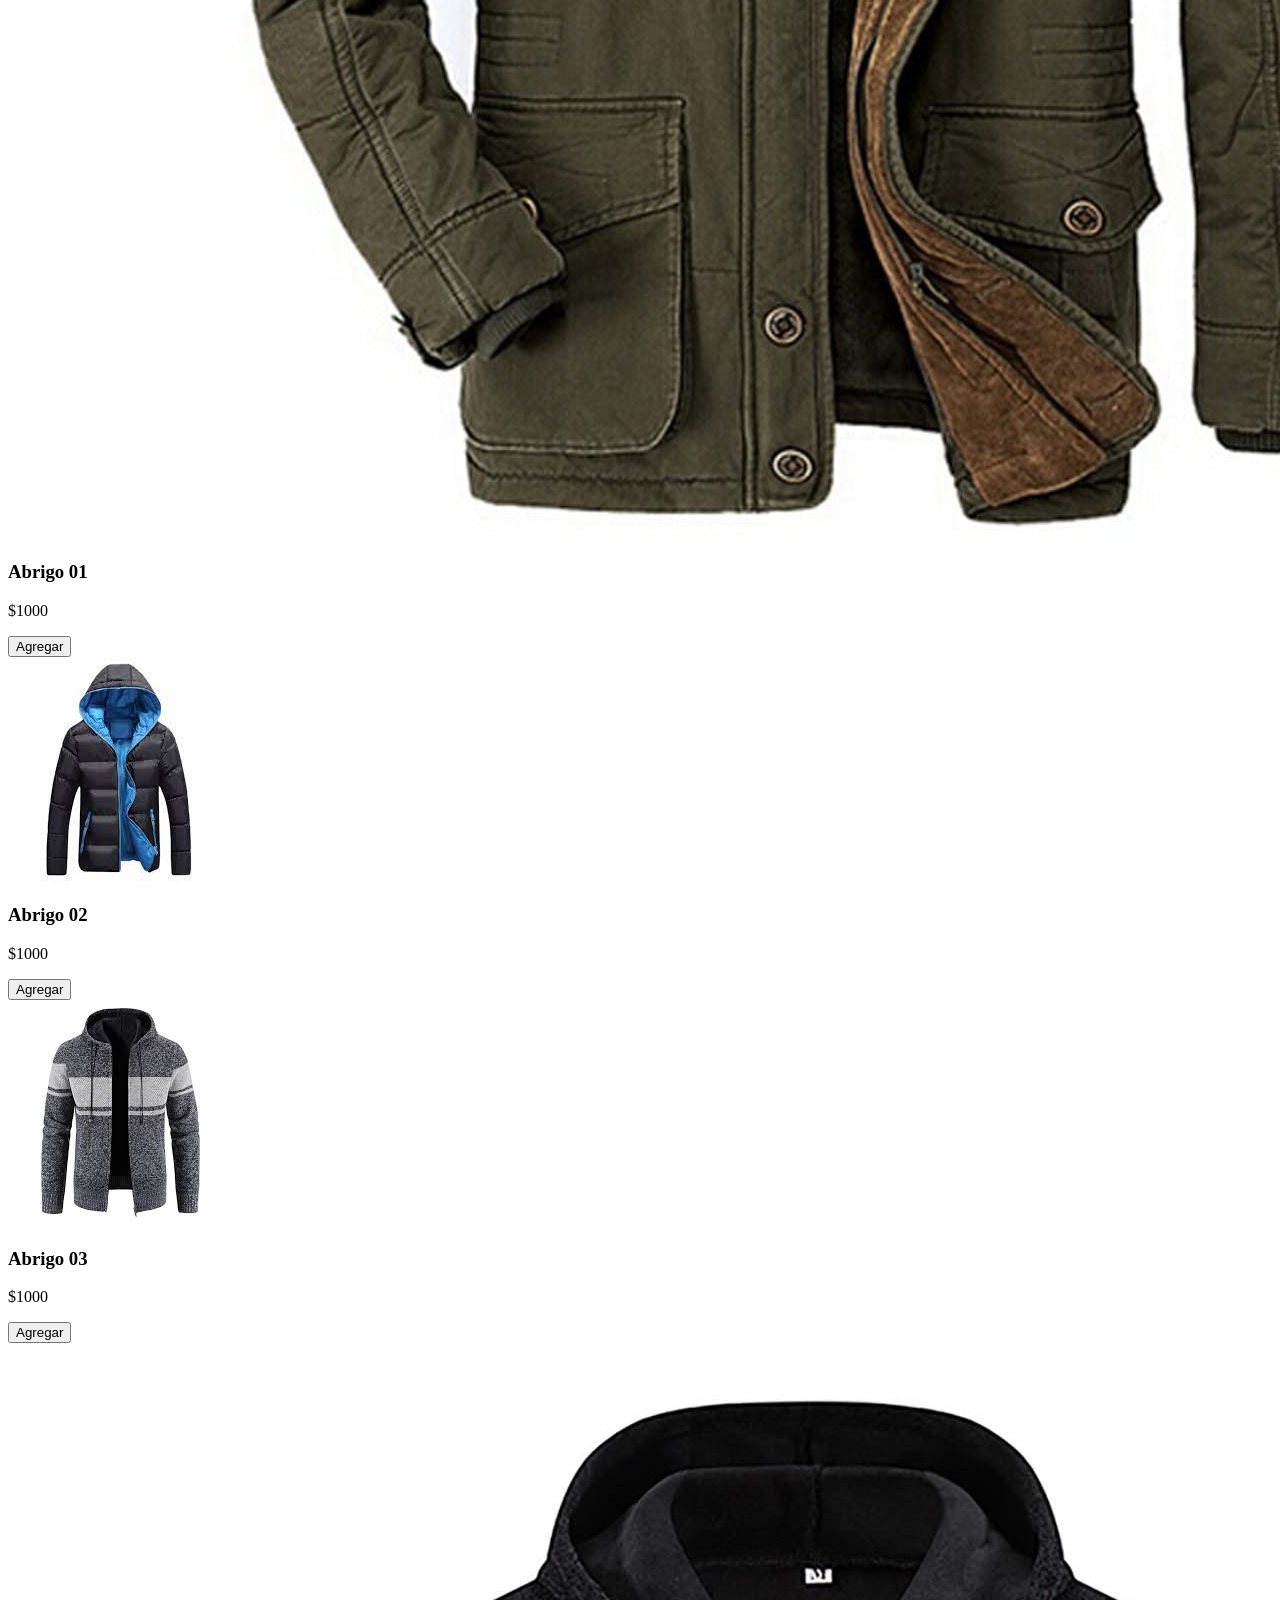
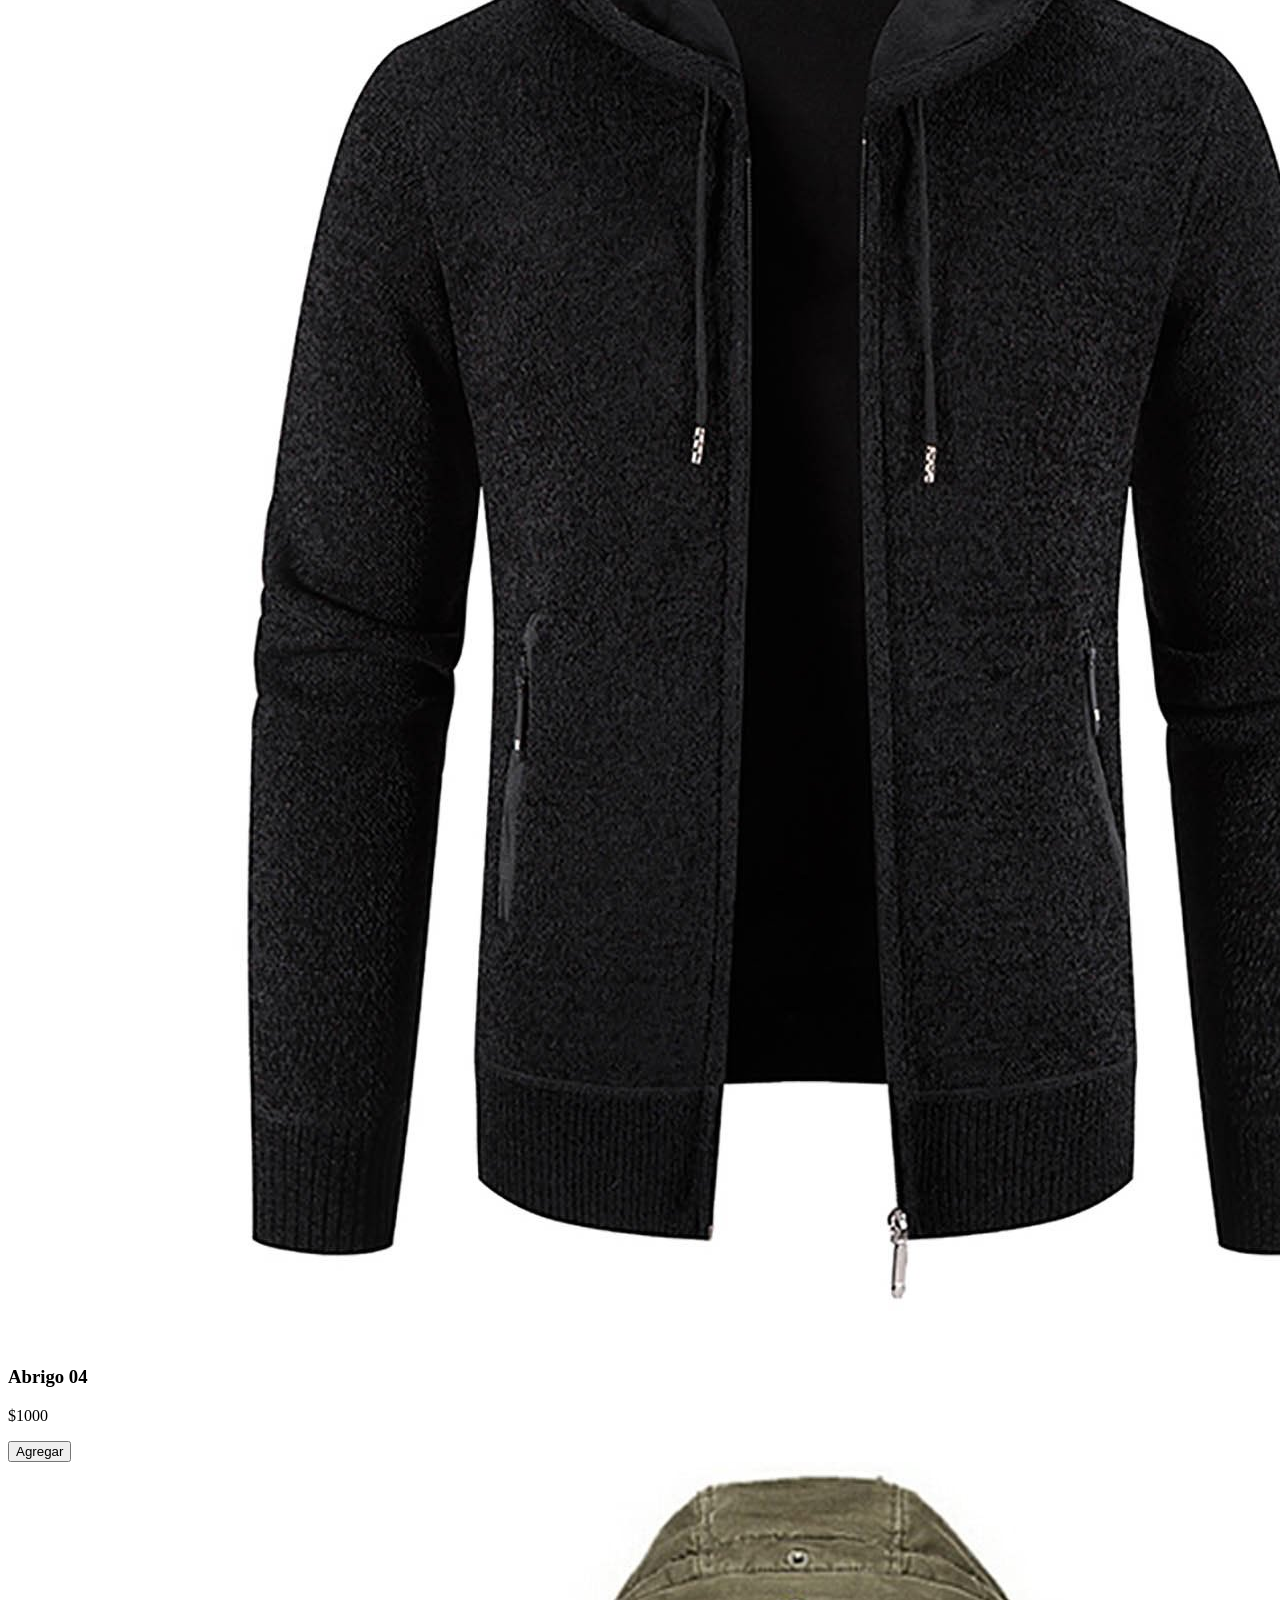
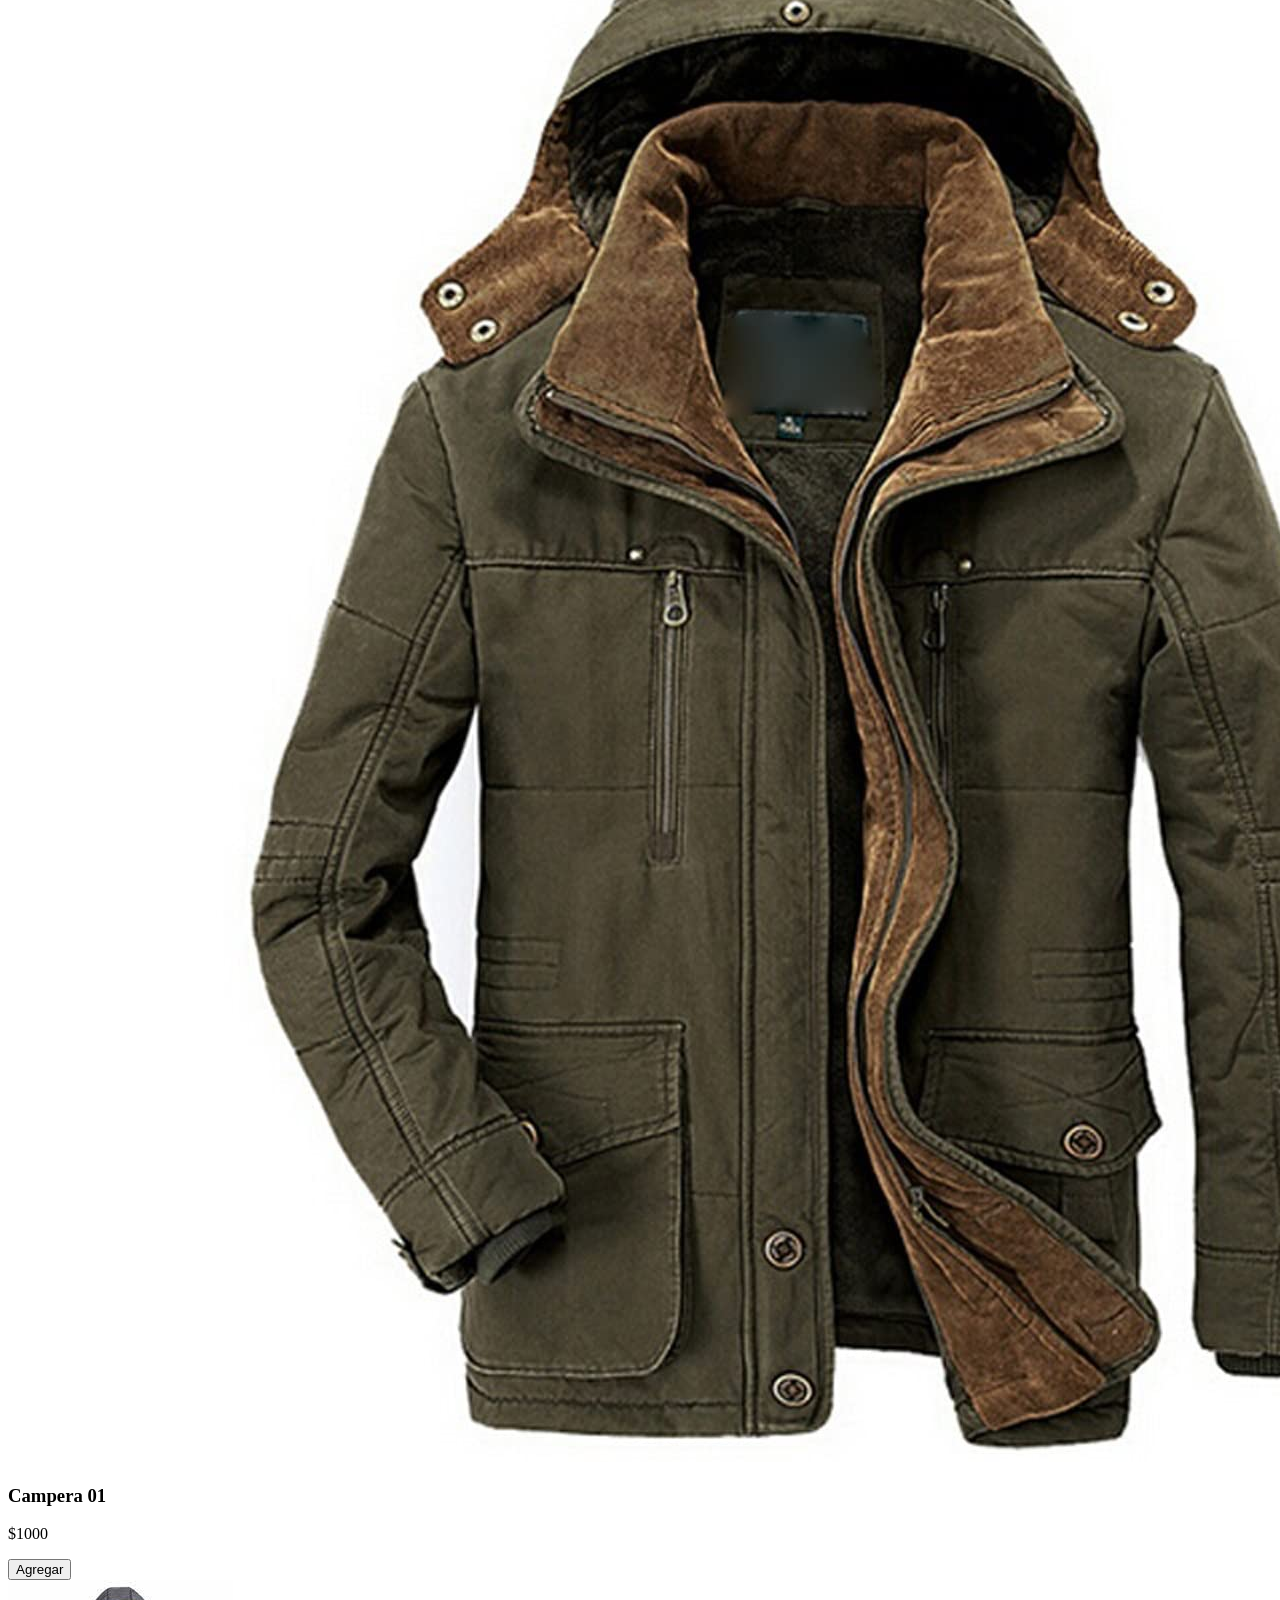
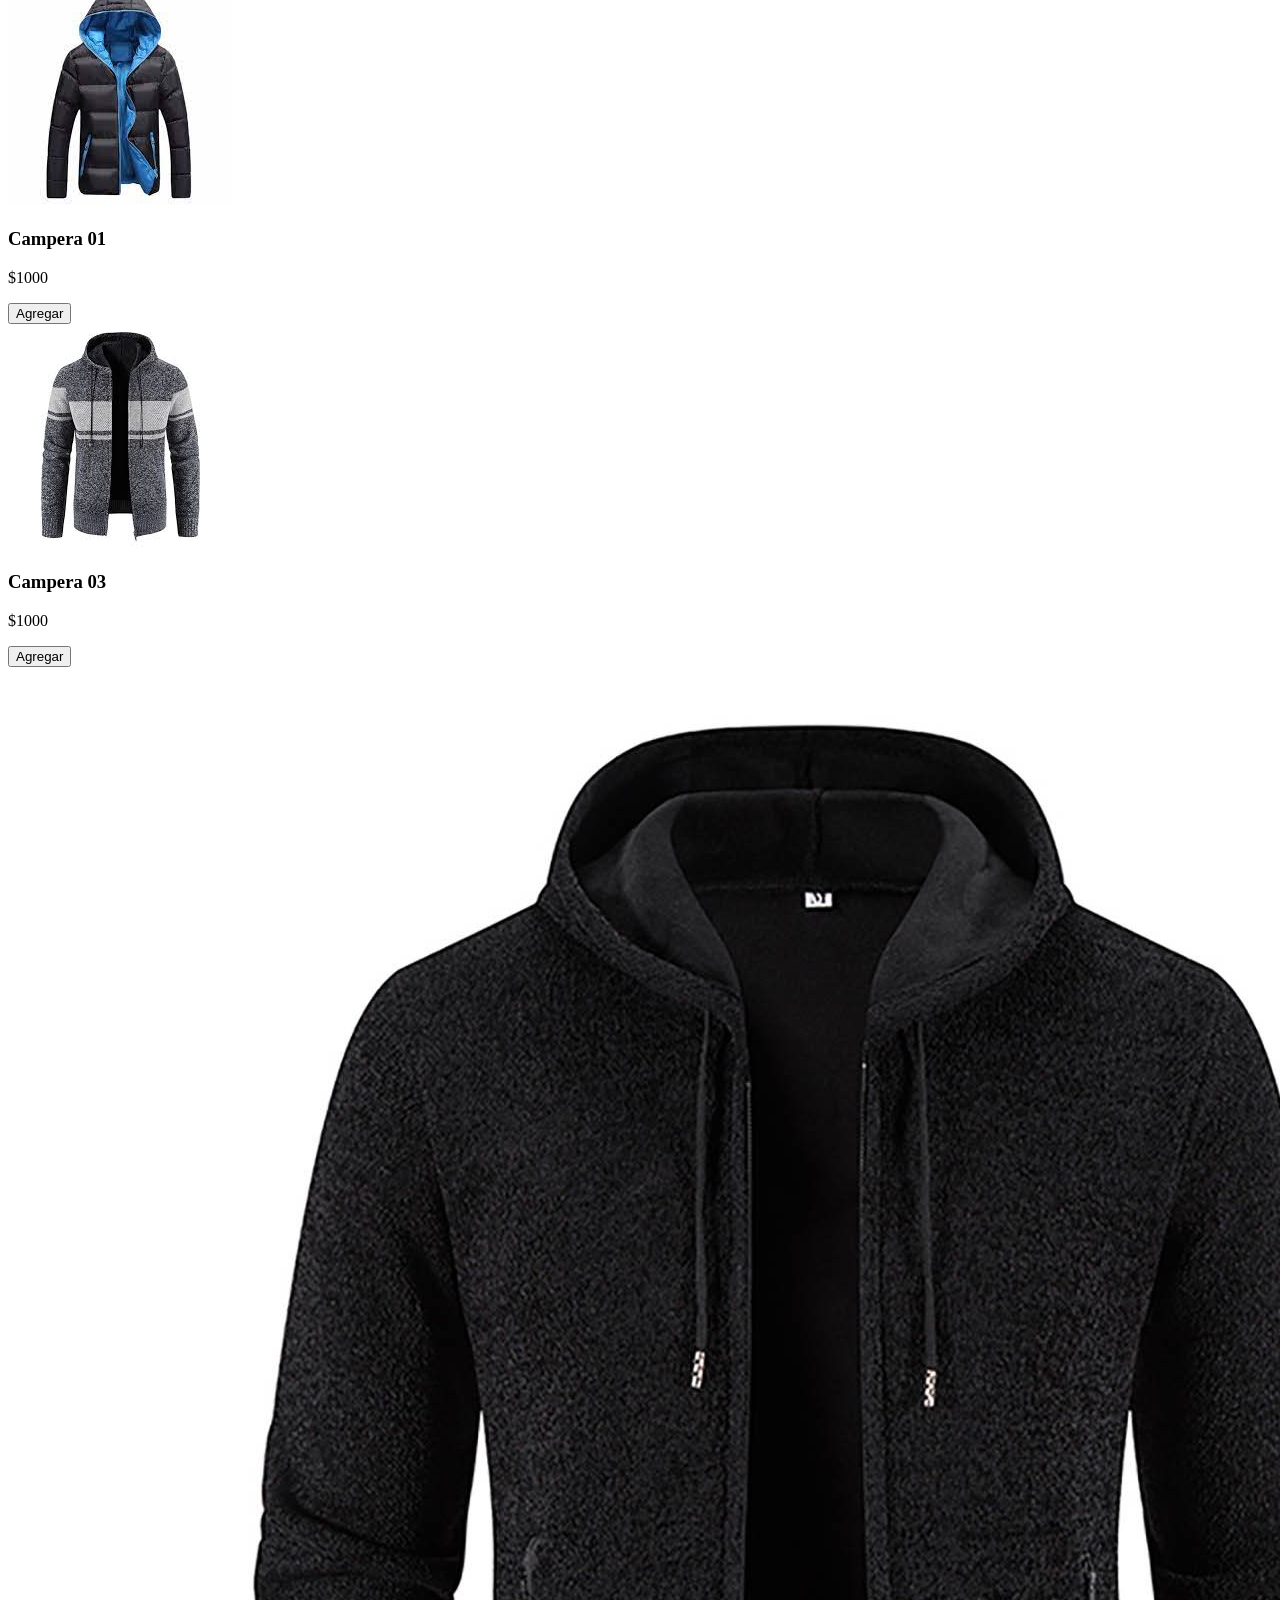
==== commit f9d98b79: "cuarto commit con main.js" ====
--- a/index.html
+++ b/index.html
@@ -15,7 +15,7 @@
                 <h1 class="logo">DelSur</h1>
             </header>
             <nav>
-                <ul>
+                <ul class="menu">
                     <li>
                         <button class="boton-menu boton-categoria active"><i class="bi bi-hand-index-thumb-fill"></i>Todos nuestros productos</button>
                     </li>
@@ -42,7 +42,7 @@
         </aside>
         <main>
             <h2 class="titulo-principal">Todos los productos</h2>
-            <div class="contenedor-productos">
+            <div id="contenedor-productos" class="contenedor-productos">
                 <div class="producto">
                     <img class="producto-imagen" src="./IMG/Camperas/campera-1.jpg" alt="">
                     <div class="producto-detalles">
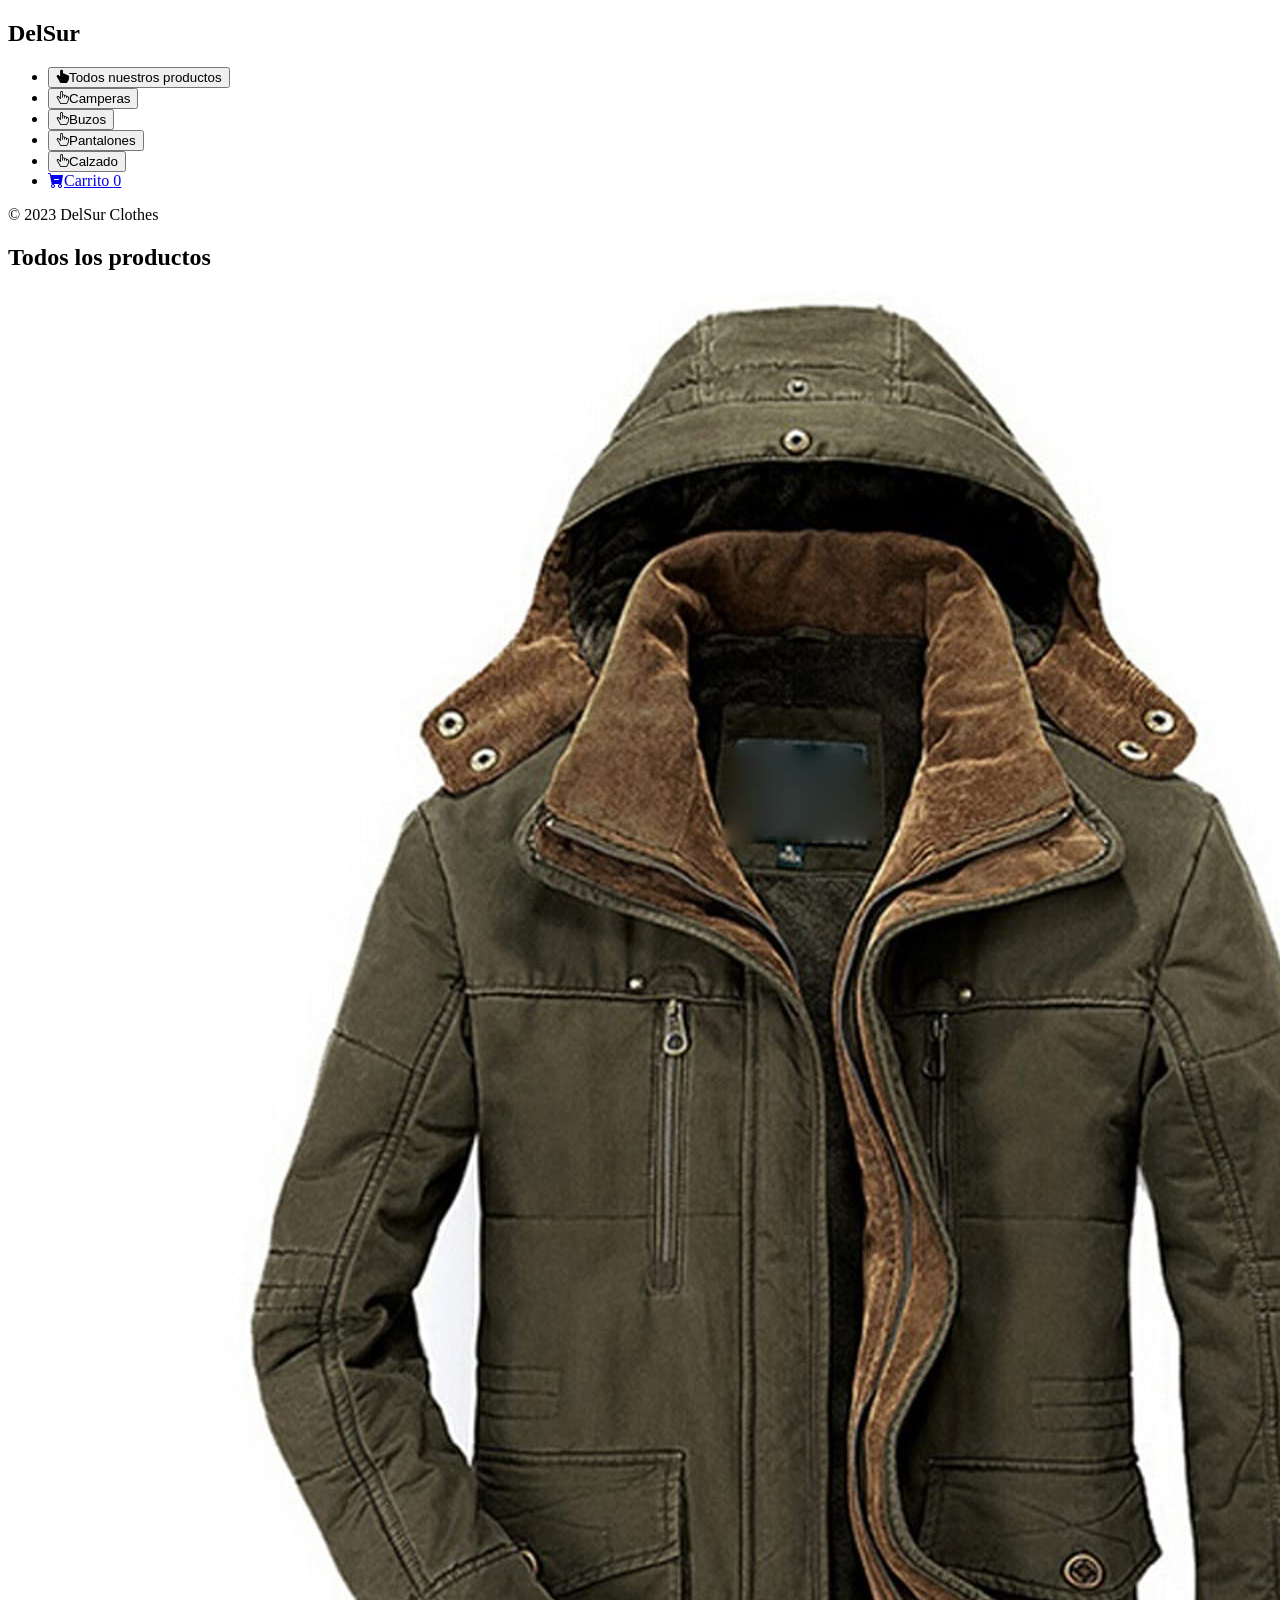
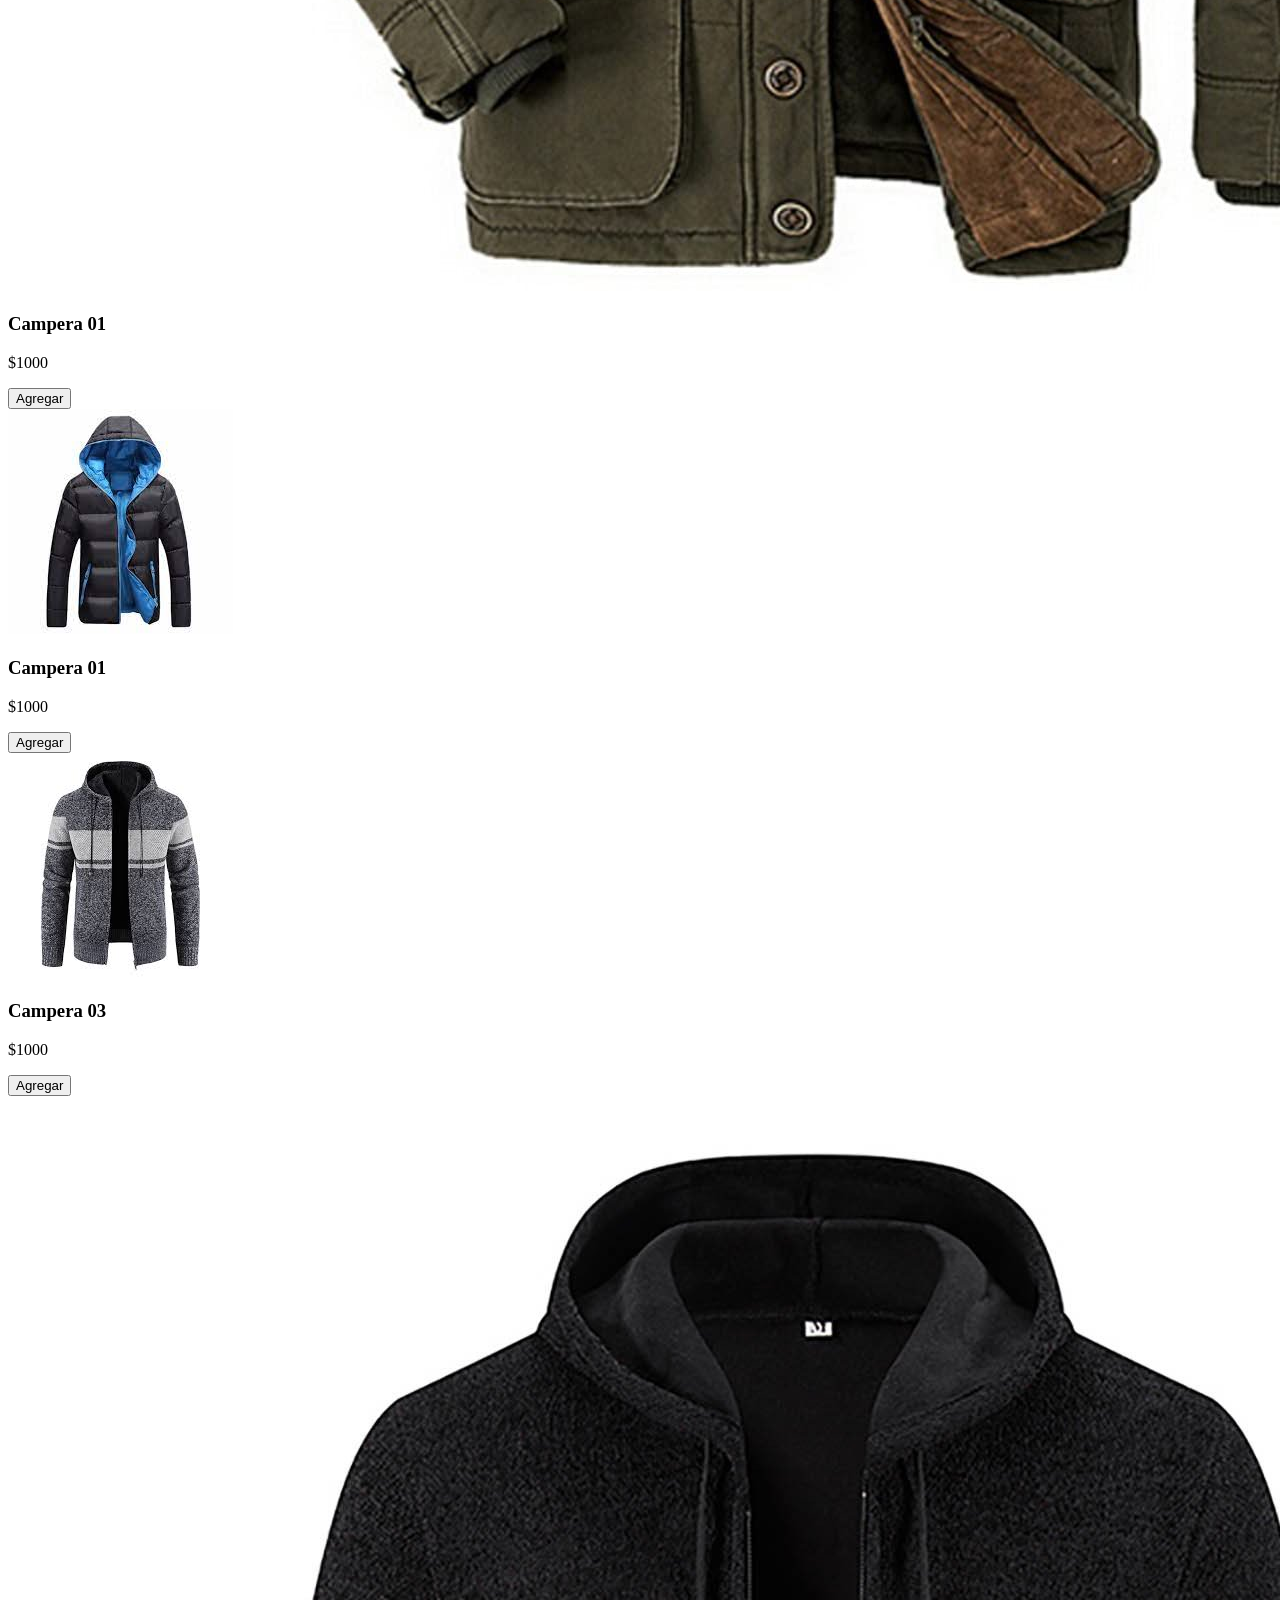
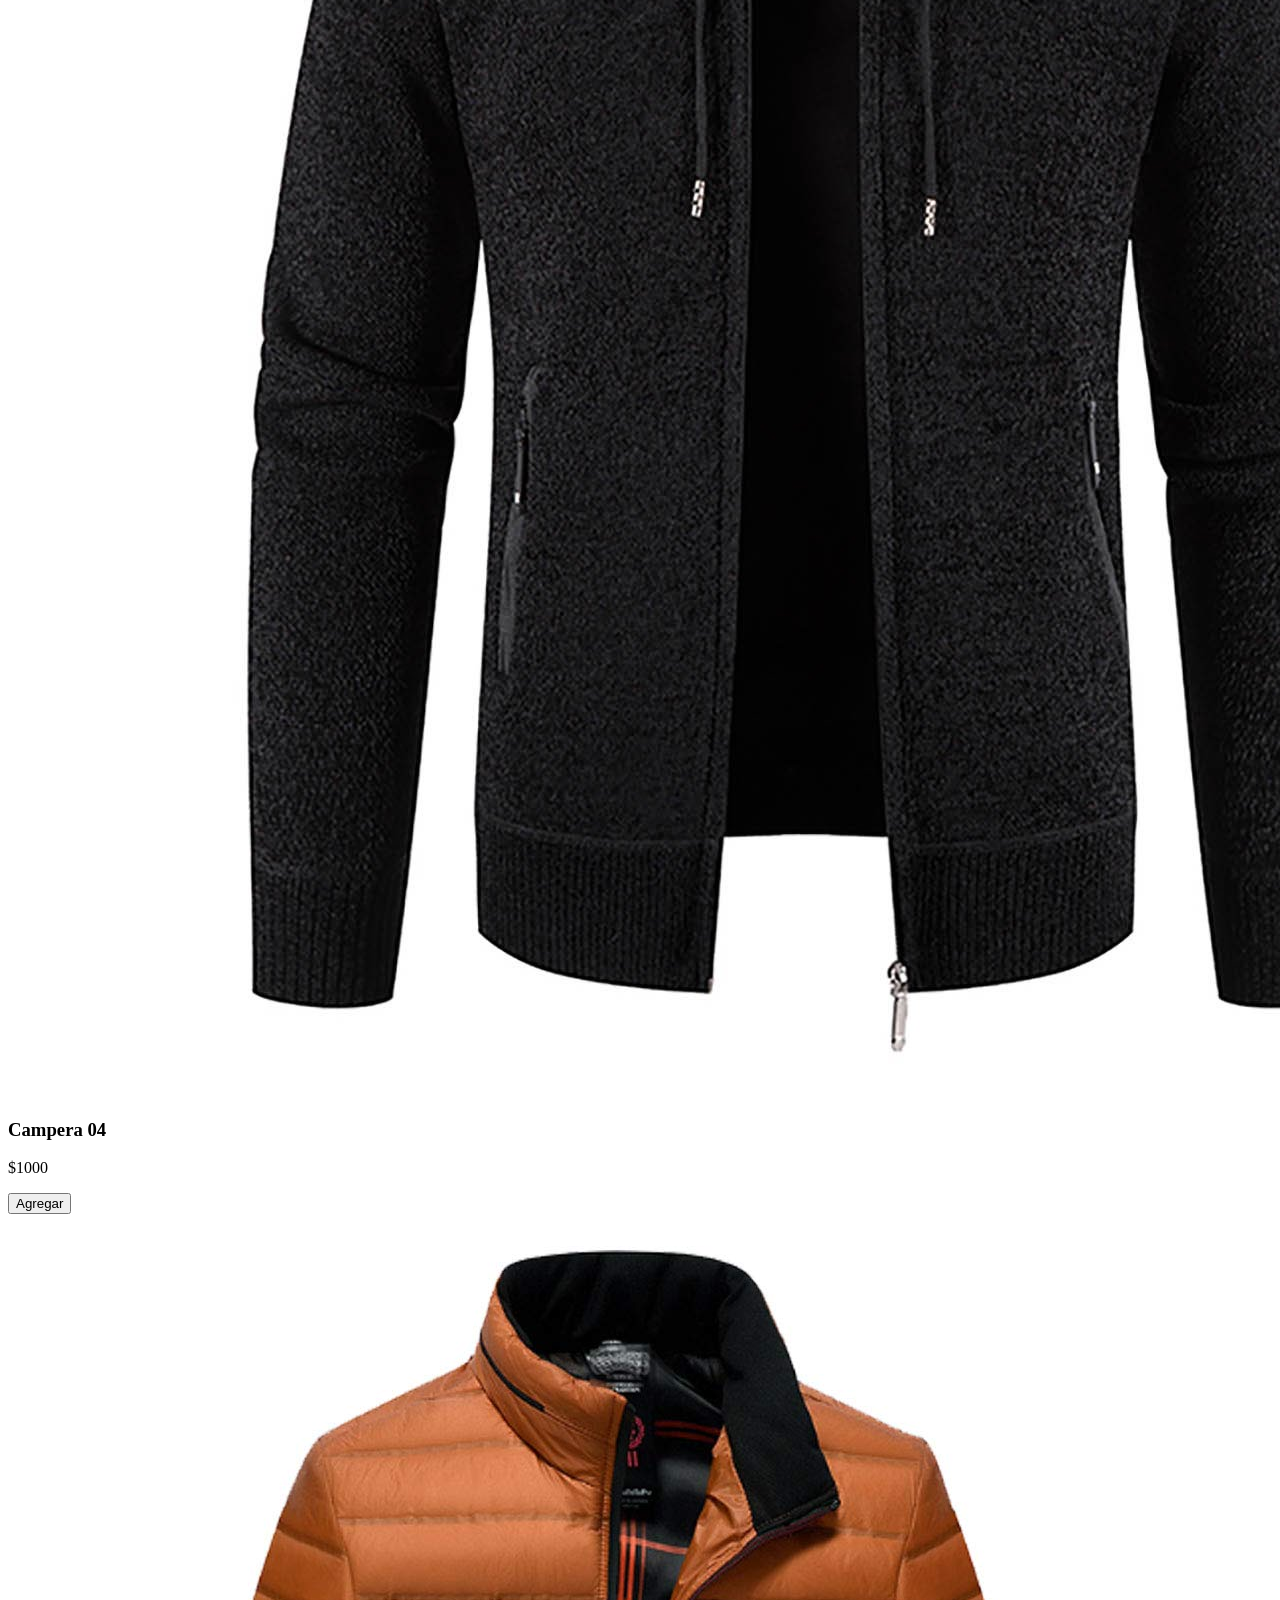
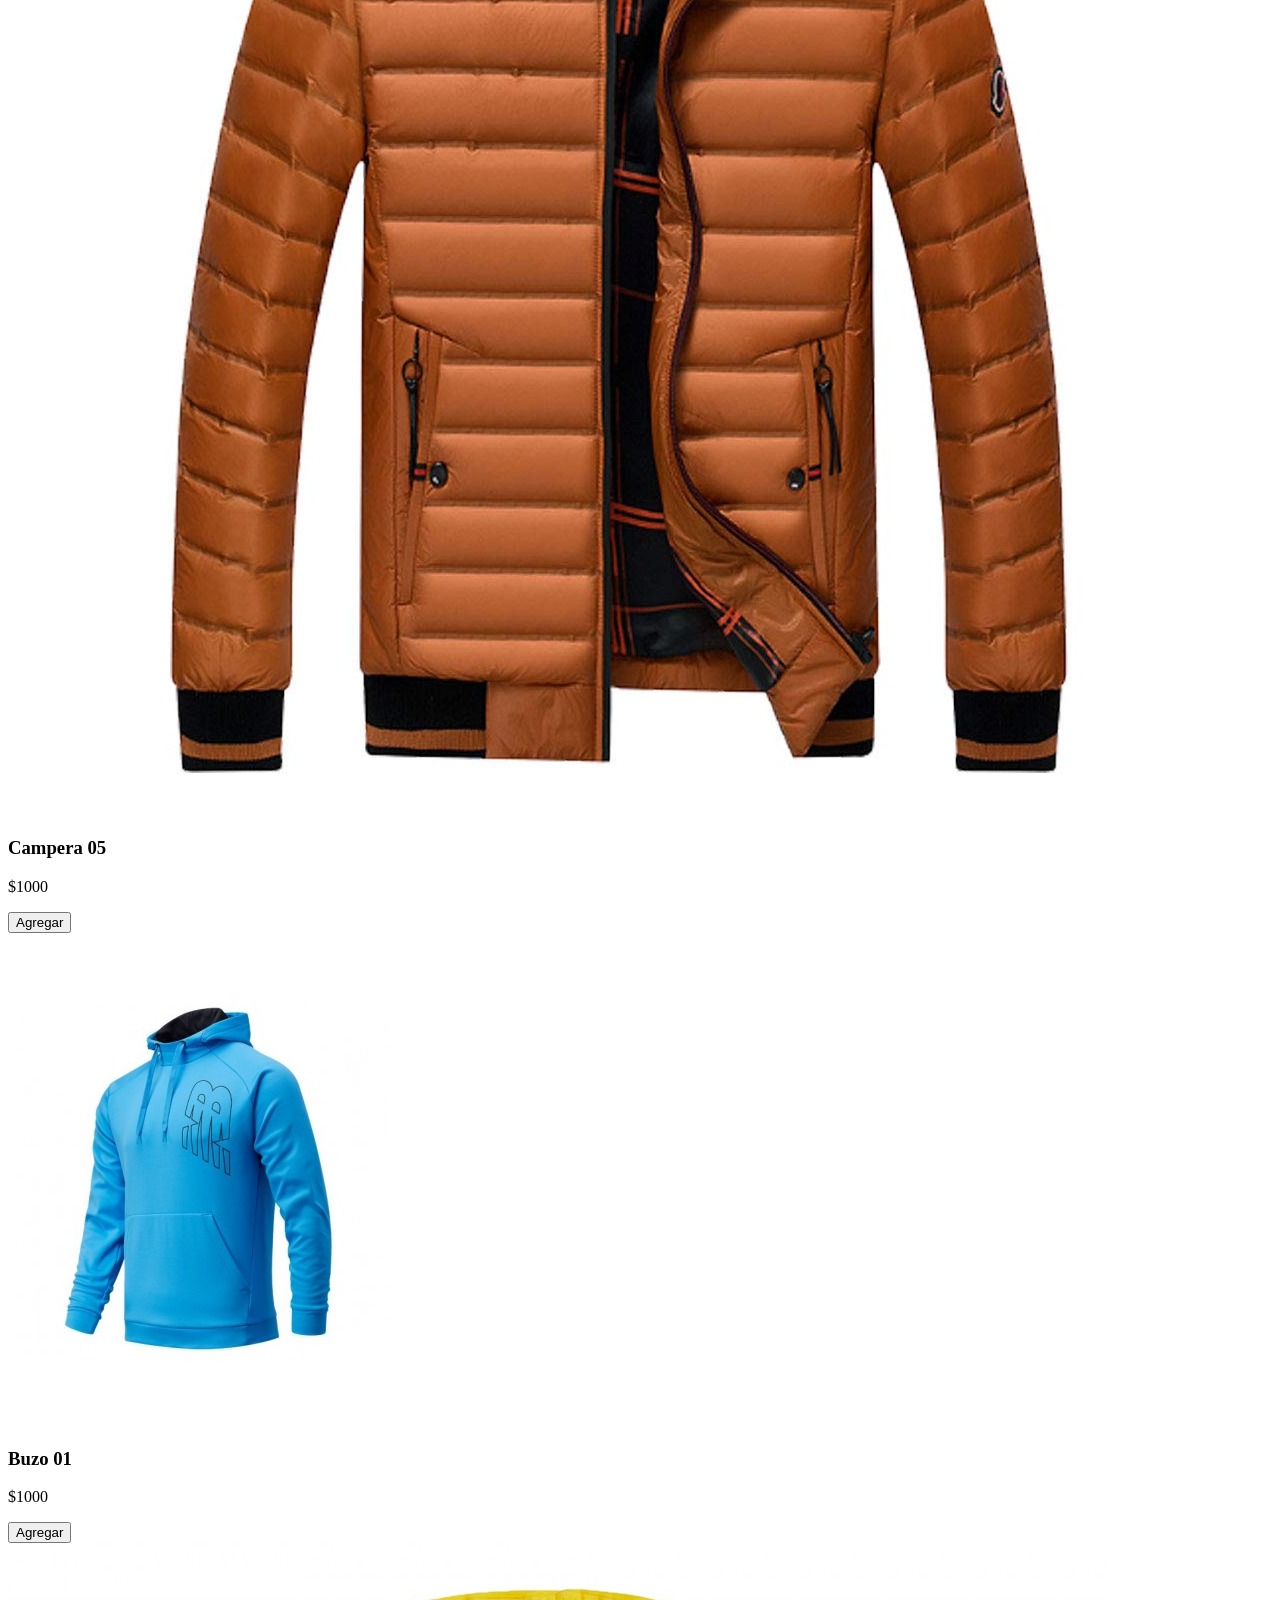
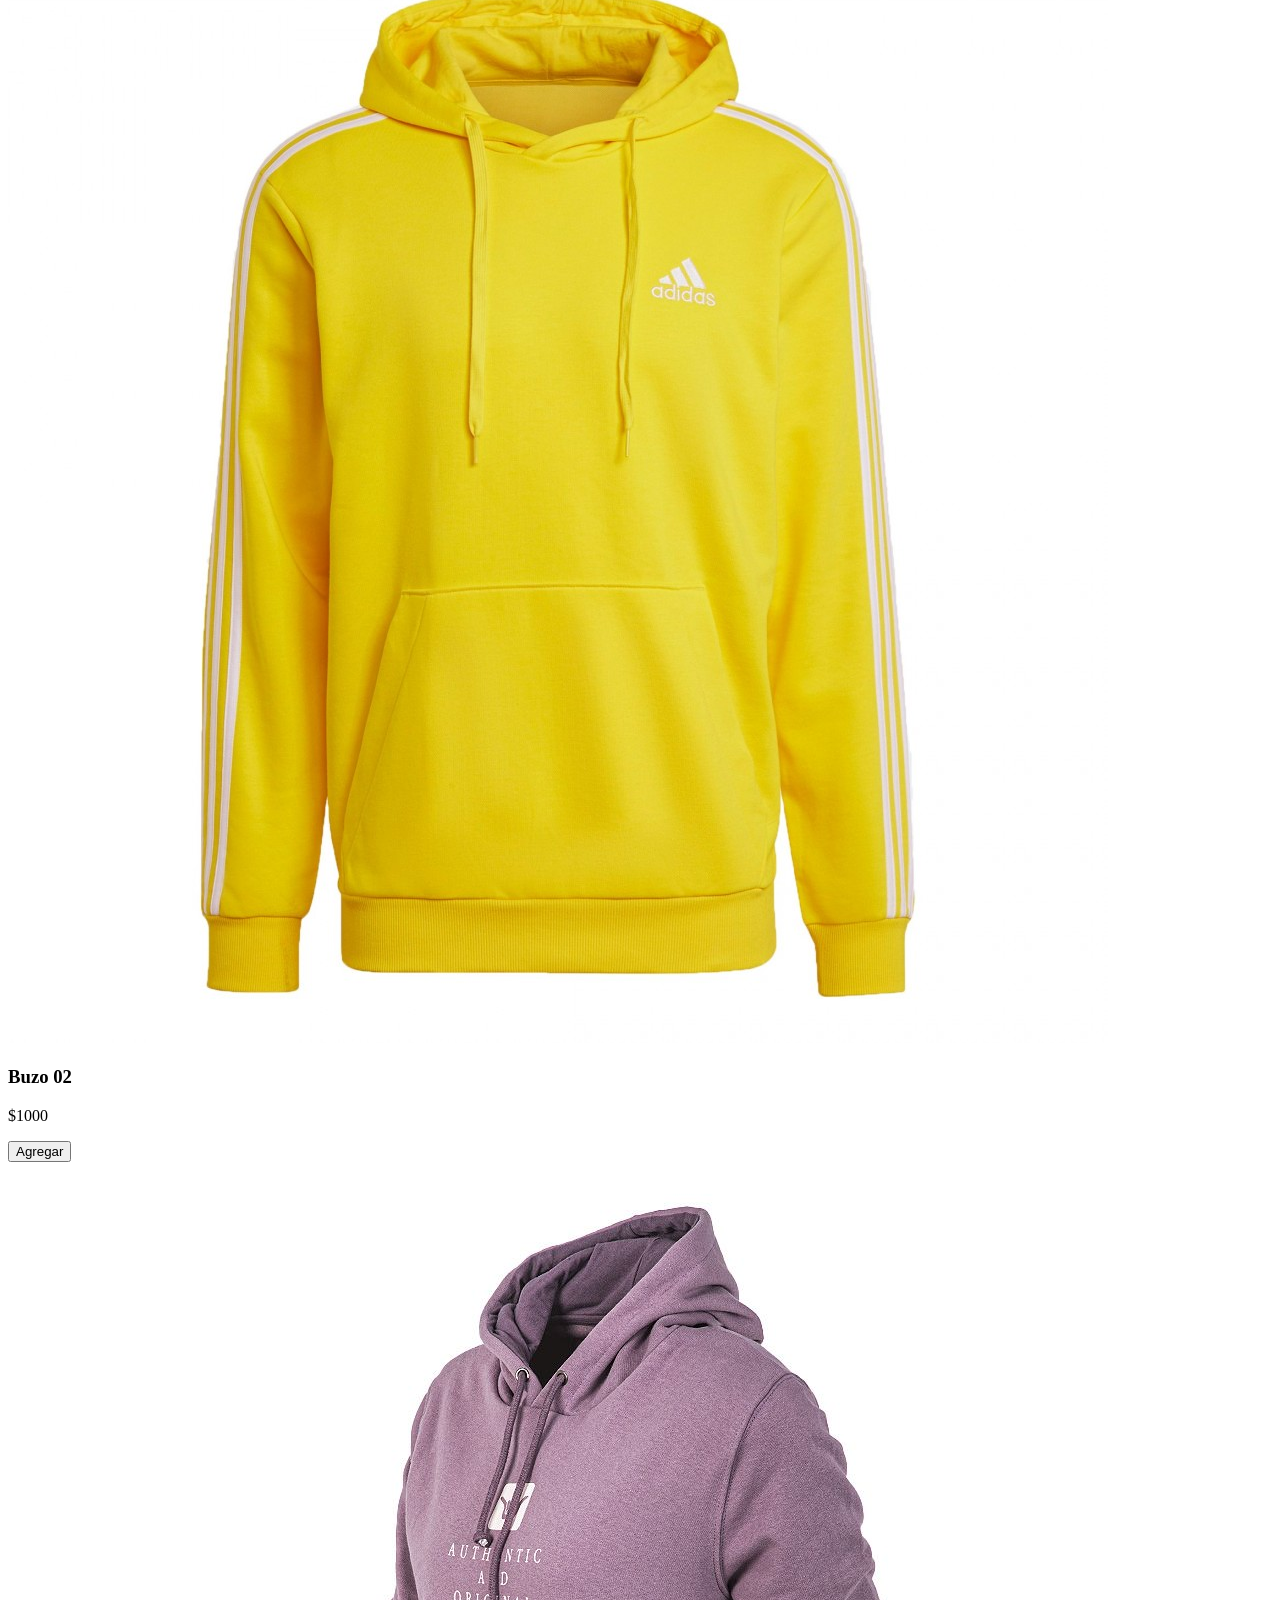
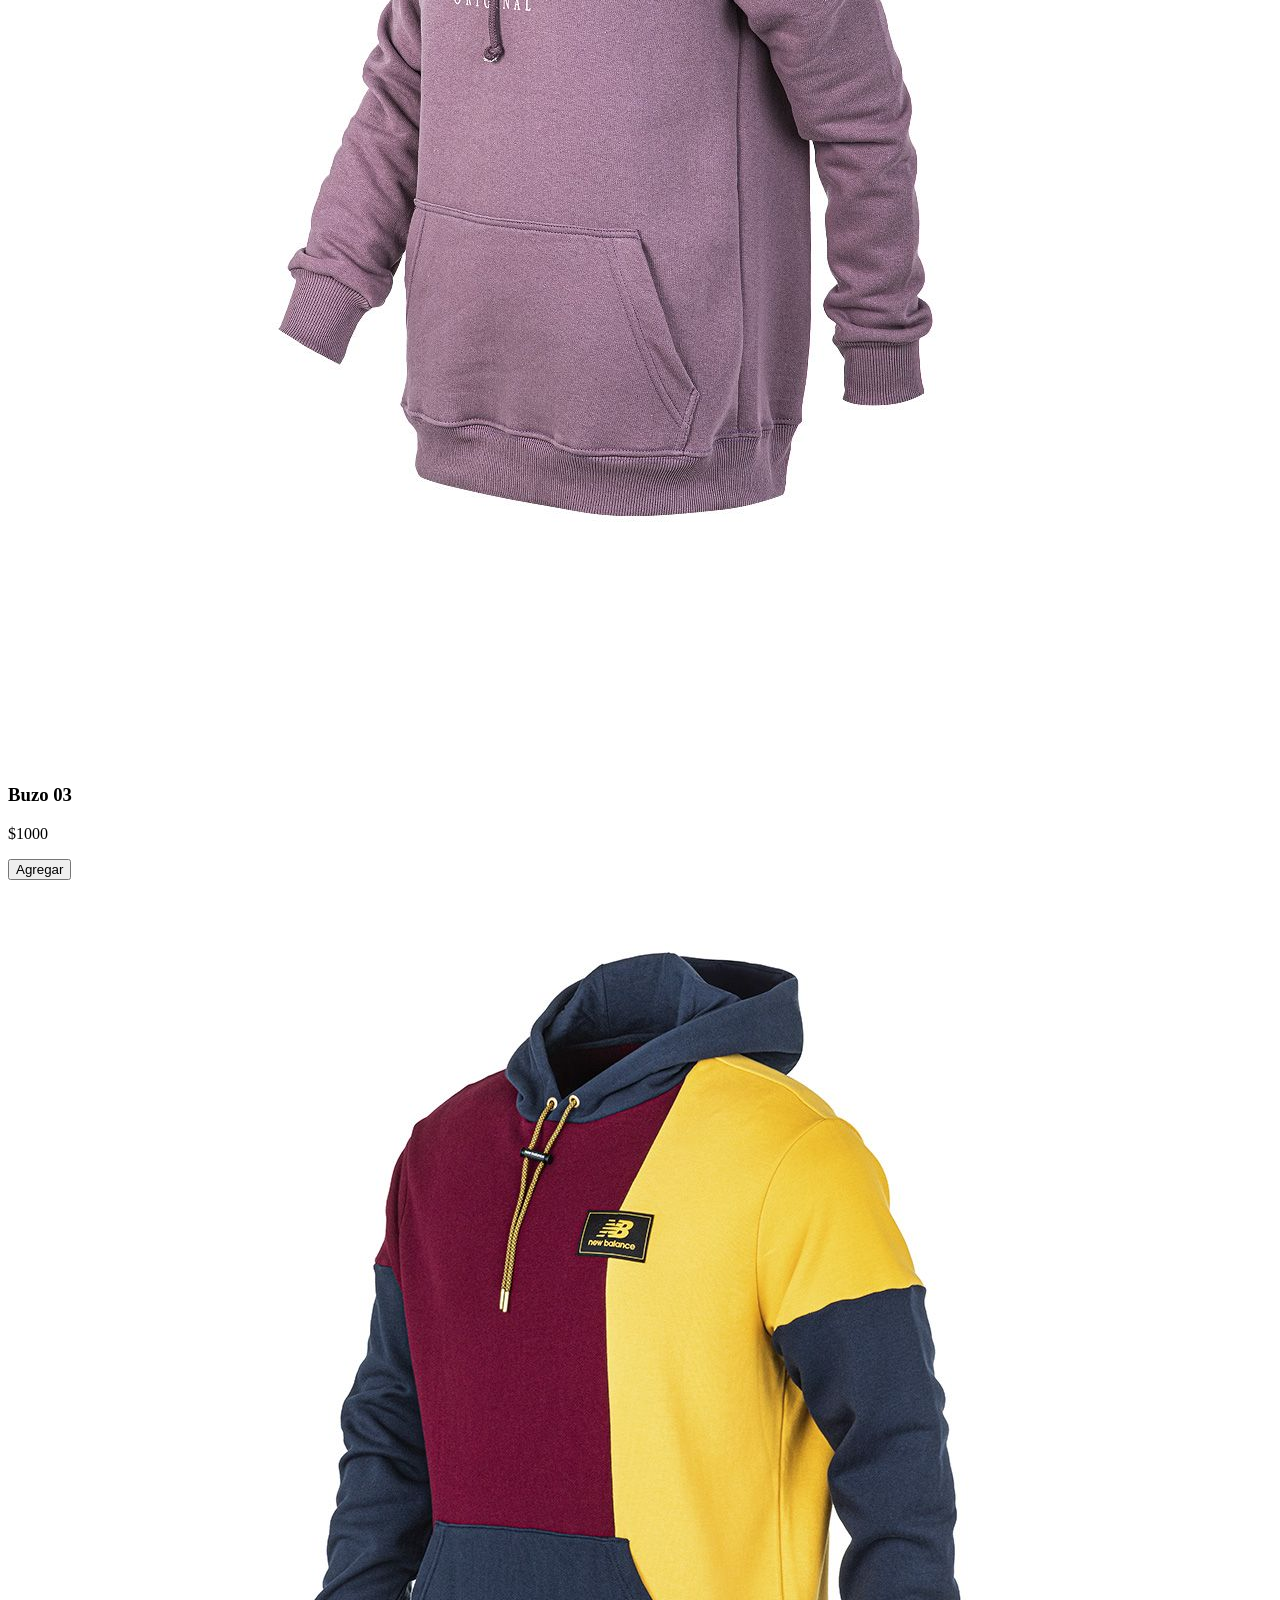
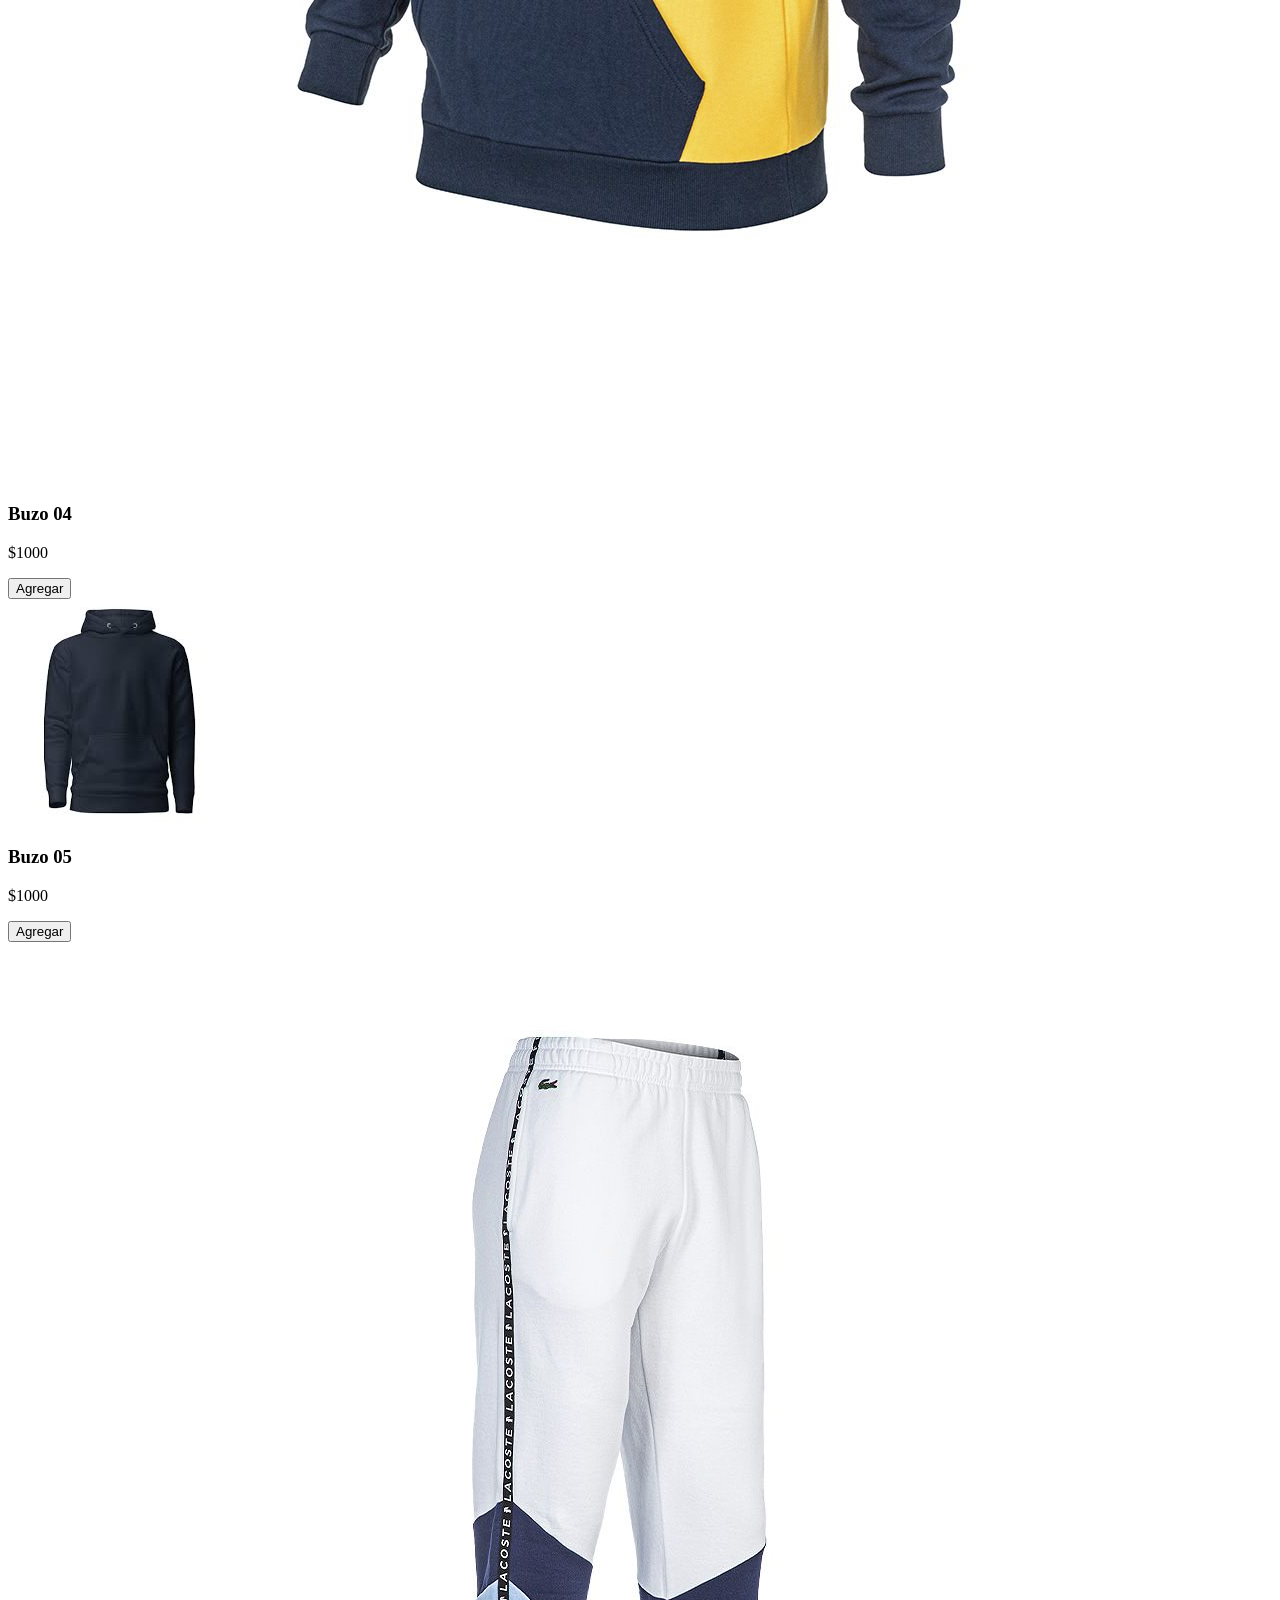
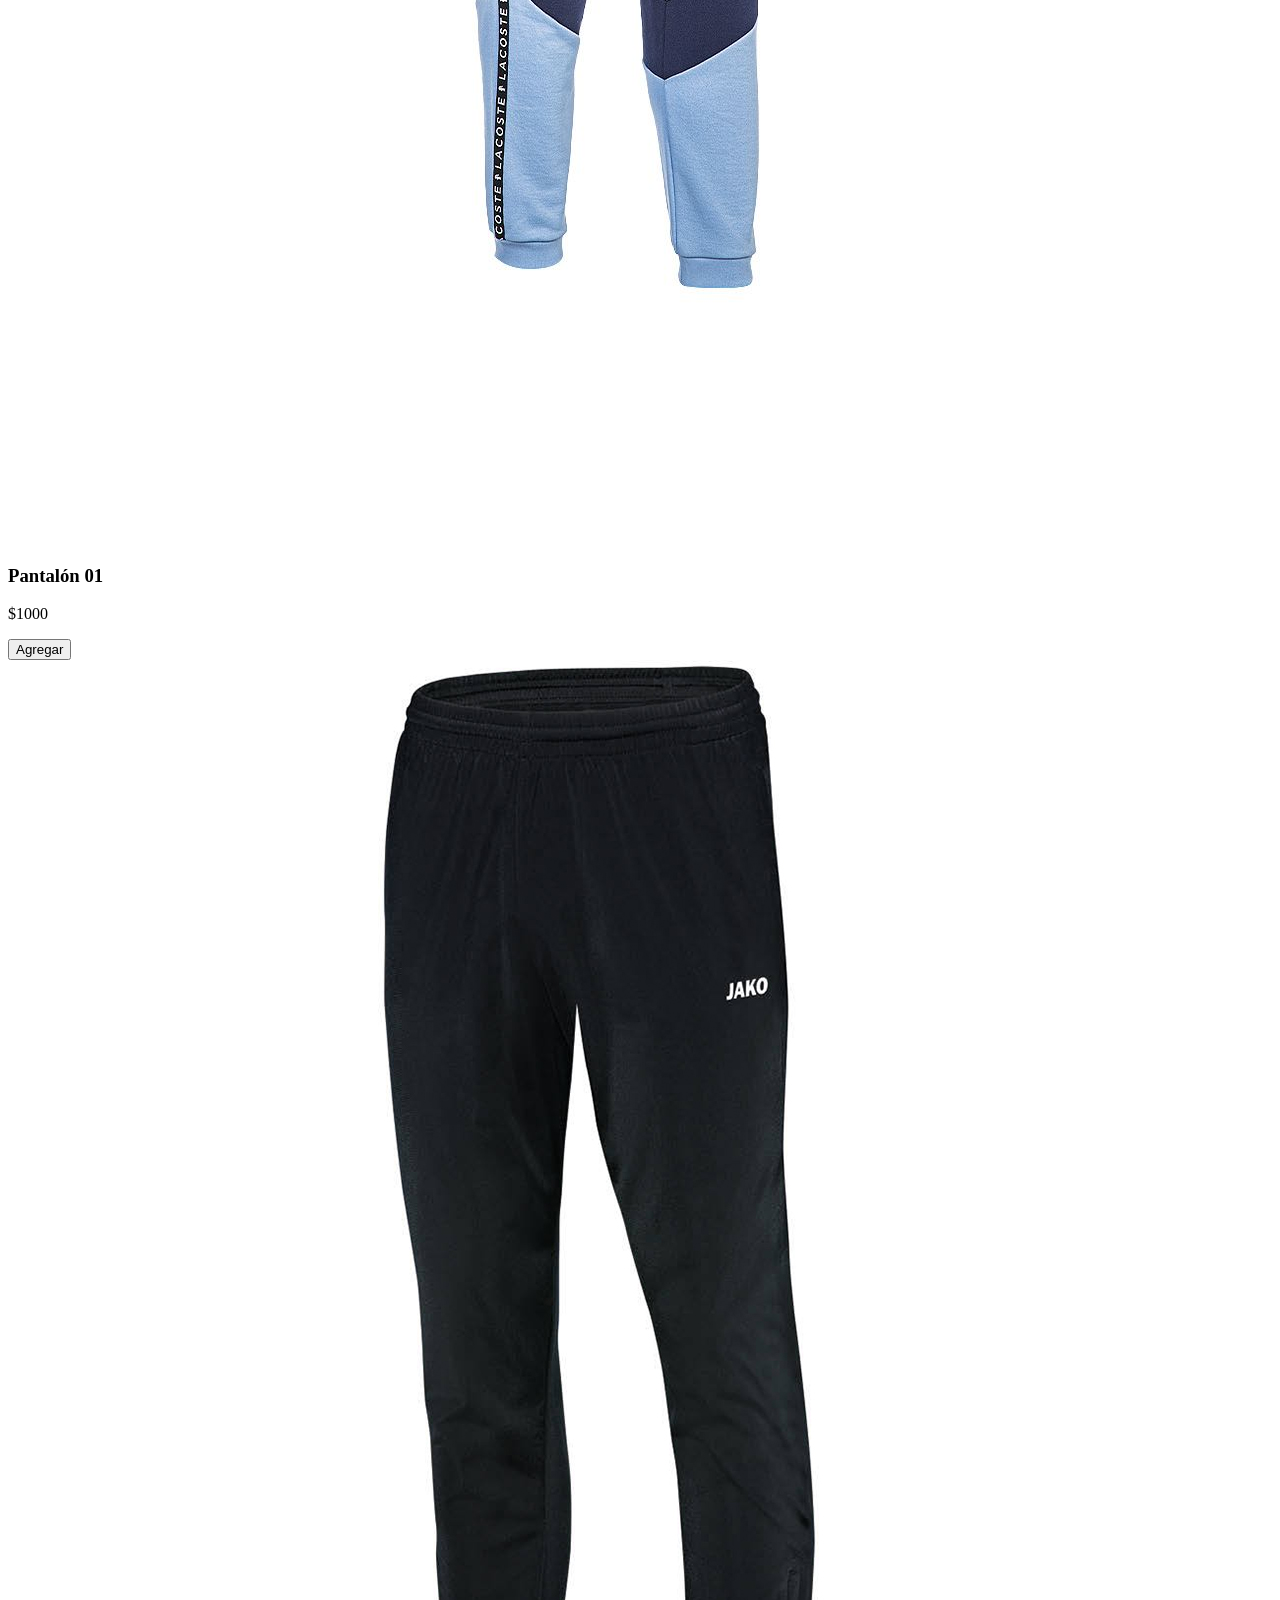
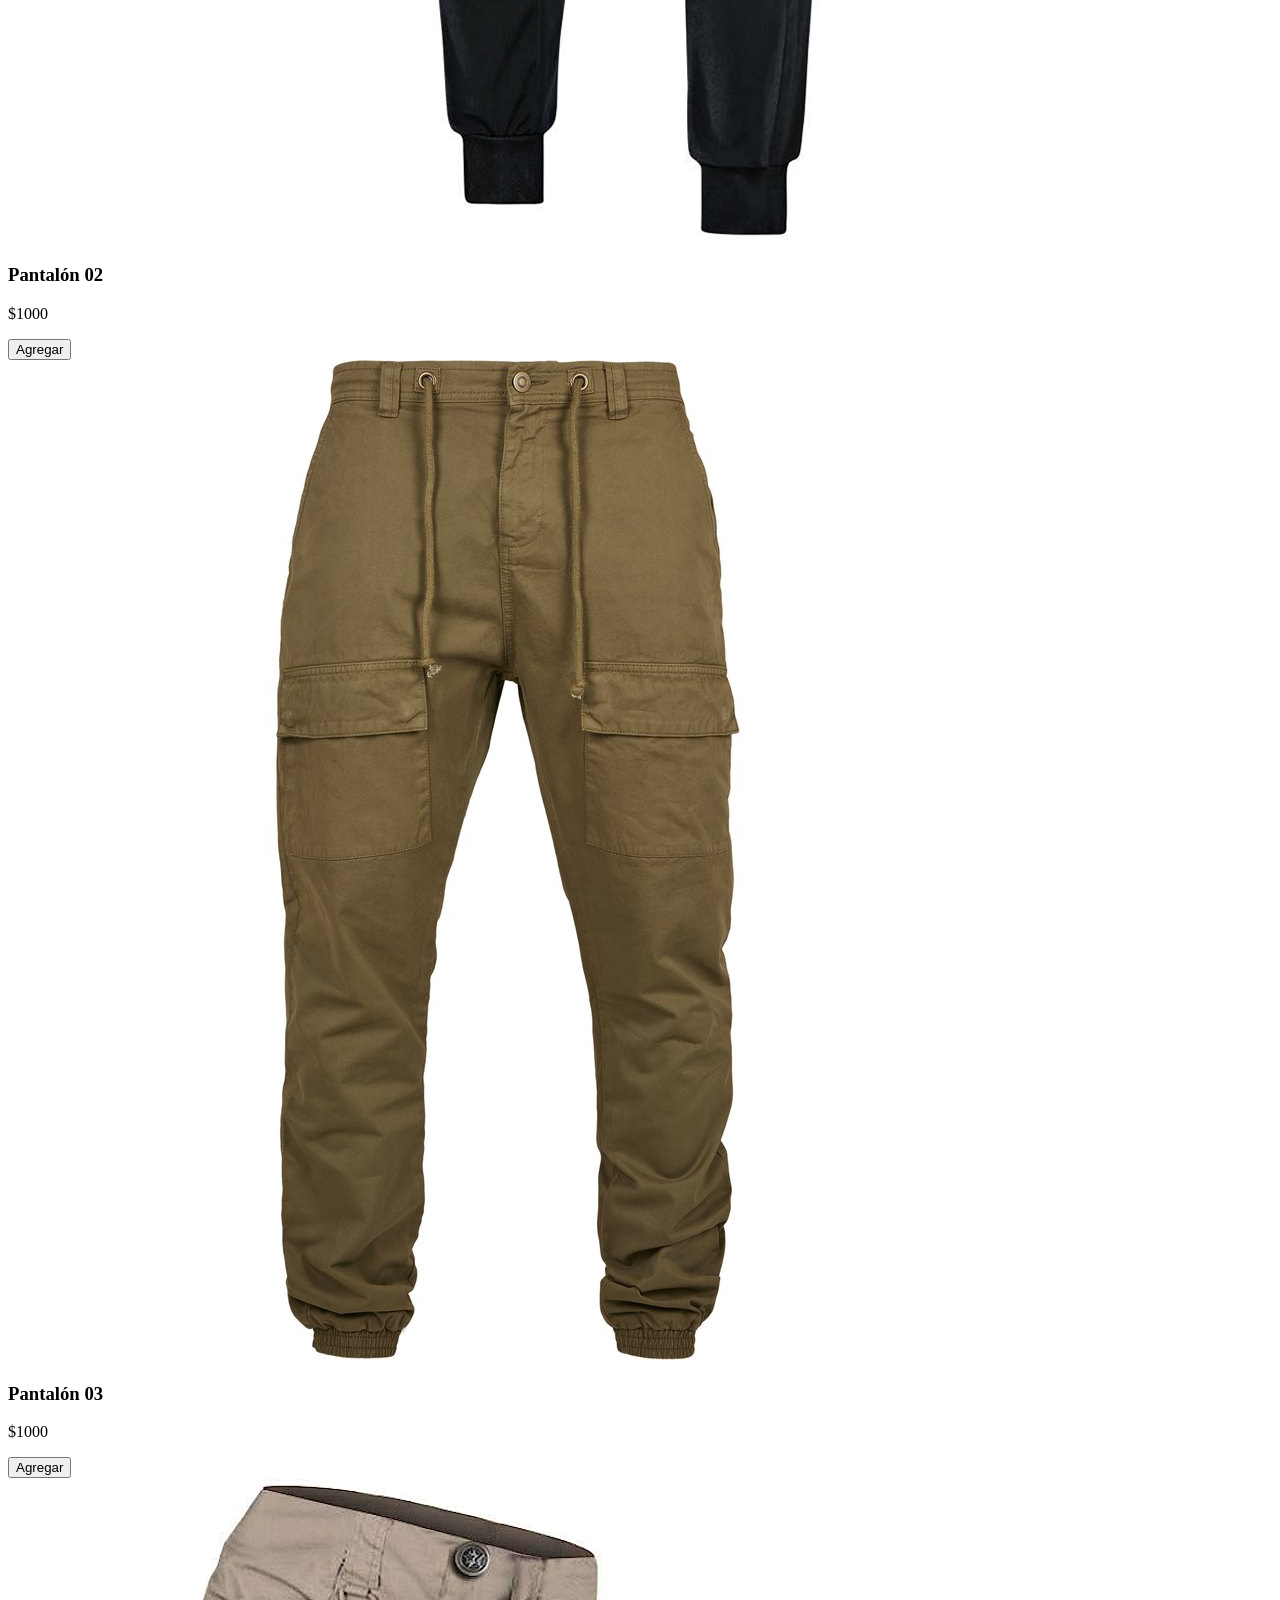
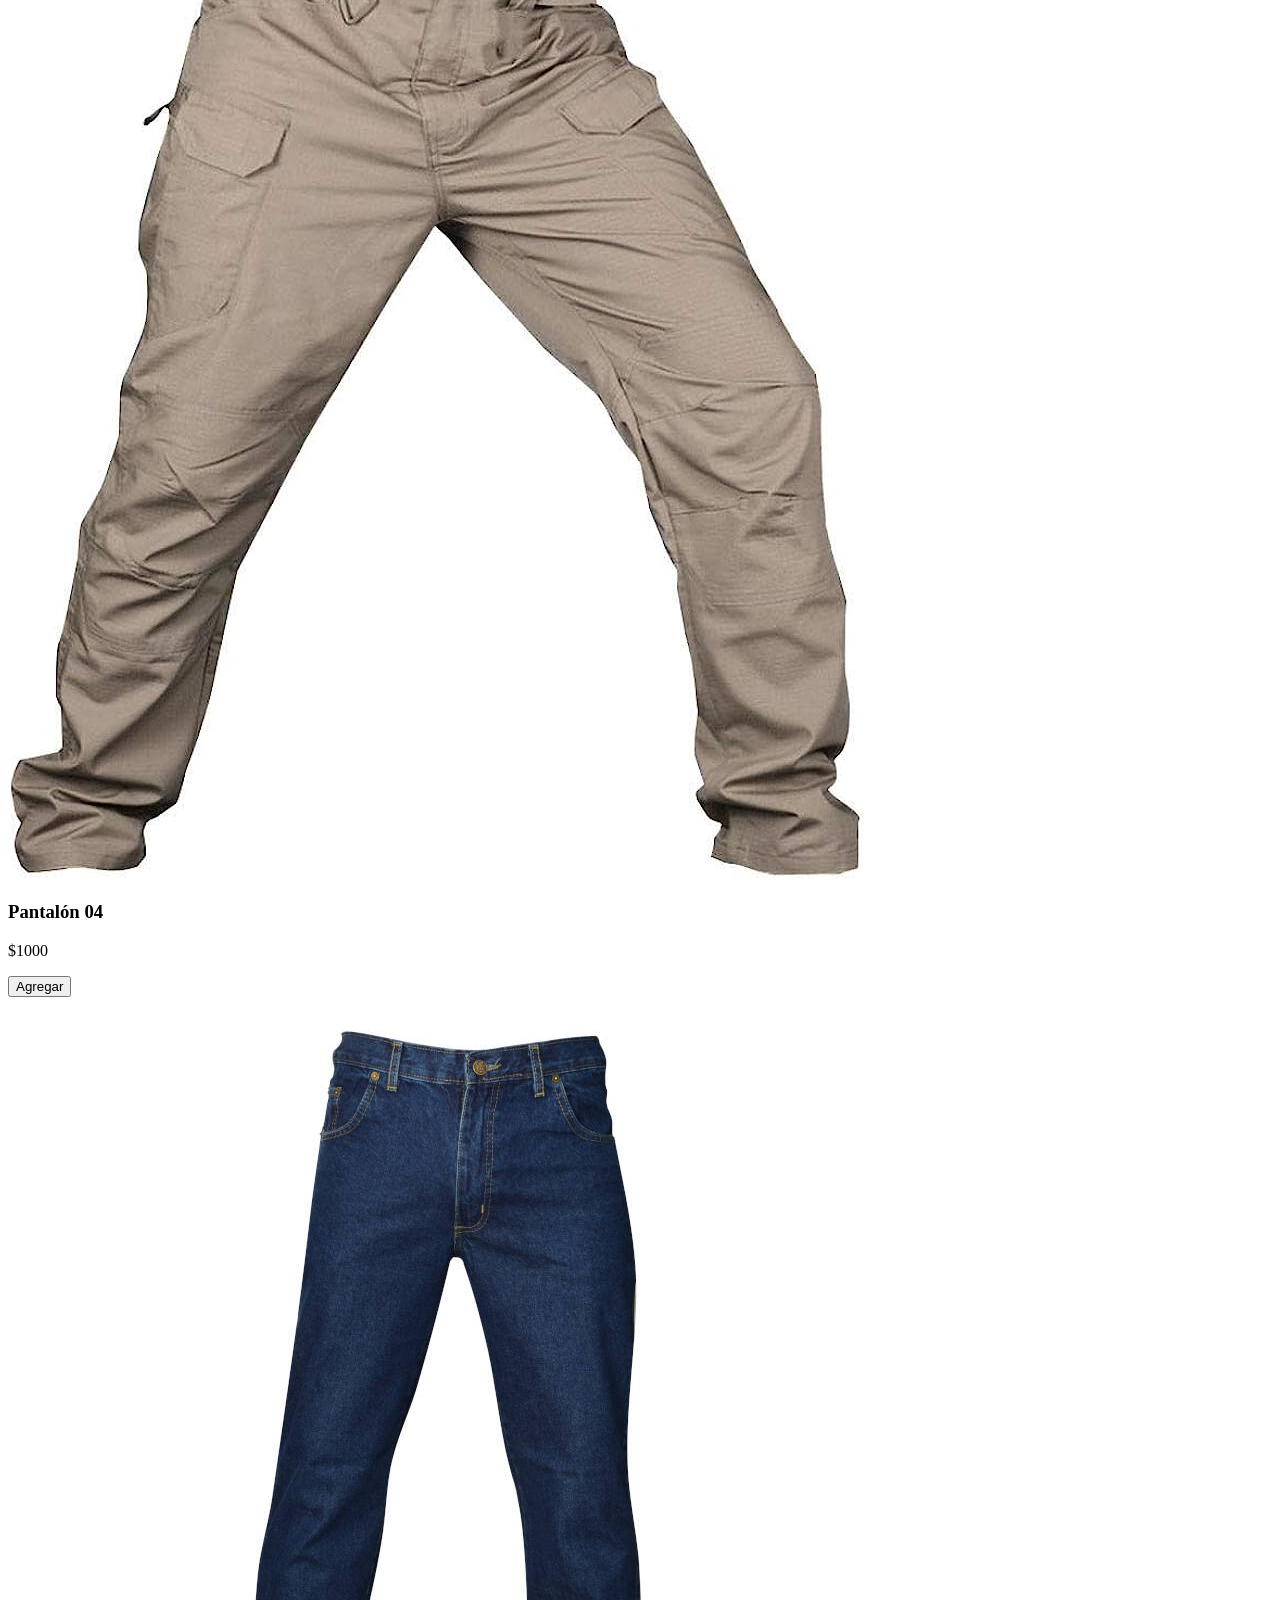
==== commit f7588e60: "cuarto commit con main.js" ====
--- a/index.html
+++ b/index.html
@@ -43,105 +43,7 @@
         <main>
             <h2 class="titulo-principal">Todos los productos</h2>
             <div id="contenedor-productos" class="contenedor-productos">
-                <div class="producto">
-                    <img class="producto-imagen" src="./IMG/Camperas/campera-1.jpg" alt="">
-                    <div class="producto-detalles">
-                        <h3 class="producto-titulo">Abrigo 01</h3>
-                        <p class="producto-precio">$1000</p>
-                        <button class="producto-agregar">Agregar</button>
-                    </div>
-                </div>
-                <div class="producto">
-                    <img class="producto-imagen" src="./IMG/Camperas/campera-2.jpeg" alt="">
-                    <div class="producto-detalles">
-                        <h3 class="producto-titulo">Abrigo 02</h3>
-                        <p class="producto-precio">$1000</p>
-                        <button class="producto-agregar">Agregar</button>
-                    </div>
-                </div>
-                <div class="producto">
-                    <img class="producto-imagen" src="./IMG/Camperas/campera-3.jpeg" alt="">
-                    <div class="producto-detalles">
-                        <h3 class="producto-titulo">Abrigo 03</h3>
-                        <p class="producto-precio">$1000</p>
-                        <button class="producto-agregar">Agregar</button>
-                    </div>
-                </div>
-                <div class="producto">
-                    <img class="producto-imagen" src="./IMG/Camperas/campera-4.jpeg" alt="">
-                    <div class="producto-detalles">
-                        <h3 class="producto-titulo">Abrigo 04</h3>
-                        <p class="producto-precio">$1000</p>
-                        <button class="producto-agregar">Agregar</button>
-                    </div>
-                </div>
-                <div class="producto">
-                    <img class="producto-imagen" src="./IMG/Camperas/campera-1.jpg" alt="">
-                    <div class="producto-detalles">
-                        <h3 class="producto-titulo">Abrigo 01</h3>
-                        <p class="producto-precio">$1000</p>
-                        <button class="producto-agregar">Agregar</button>
-                    </div>
-                </div>
-                <div class="producto">
-                    <img class="producto-imagen" src="./IMG/Camperas/campera-2.jpeg" alt="">
-                    <div class="producto-detalles">
-                        <h3 class="producto-titulo">Abrigo 02</h3>
-                        <p class="producto-precio">$1000</p>
-                        <button class="producto-agregar">Agregar</button>
-                    </div>
-                </div>
-                <div class="producto">
-                    <img class="producto-imagen" src="./IMG/Camperas/campera-3.jpeg" alt="">
-                    <div class="producto-detalles">
-                        <h3 class="producto-titulo">Abrigo 03</h3>
-                        <p class="producto-precio">$1000</p>
-                        <button class="producto-agregar">Agregar</button>
-                    </div>
-                </div>
-                <div class="producto">
-                    <img class="producto-imagen" src="./IMG/Camperas/campera-4.jpeg" alt="">
-                    <div class="producto-detalles">
-                        <h3 class="producto-titulo">Abrigo 04</h3>
-                        <p class="producto-precio">$1000</p>
-                        <button class="producto-agregar">Agregar</button>
-                    </div>
-                </div>
-                <div class="producto">
-                    <img class="producto-imagen" src="./IMG/Camperas/campera-1.jpg" alt="">
-                    <div class="producto-detalles">
-                        <h3 class="producto-titulo">Abrigo 01</h3>
-                        <p class="producto-precio">$1000</p>
-                        <button class="producto-agregar">Agregar</button>
-                    </div>
-                </div>
-                <div class="producto">
-                    <img class="producto-imagen" src="./IMG/Camperas/campera-2.jpeg" alt="">
-                    <div class="producto-detalles">
-                        <h3 class="producto-titulo">Abrigo 02</h3>
-                        <p class="producto-precio">$1000</p>
-                        <button class="producto-agregar">Agregar</button>
-                    </div>
-                </div>
-                <div class="producto">
-                    <img class="producto-imagen" src="./IMG/Camperas/campera-3.jpeg" alt="">
-                    <div class="producto-detalles">
-                        <h3 class="producto-titulo">Abrigo 03</h3>
-                        <p class="producto-precio">$1000</p>
-                        <button class="producto-agregar">Agregar</button>
-                    </div>
-                </div>
-                <div class="producto">
-                    <img class="producto-imagen" src="./IMG/Camperas/campera-4.jpeg" alt="">
-                    <div class="producto-detalles">
-                        <h3 class="producto-titulo">Abrigo 04</h3>
-                        <p class="producto-precio">$1000</p>
-                        <button class="producto-agregar">Agregar</button>
-                    </div>
-                </div>
-                
             </div>
-
         </main>
     </div>
     <script src="./JS/main.js"></script>
